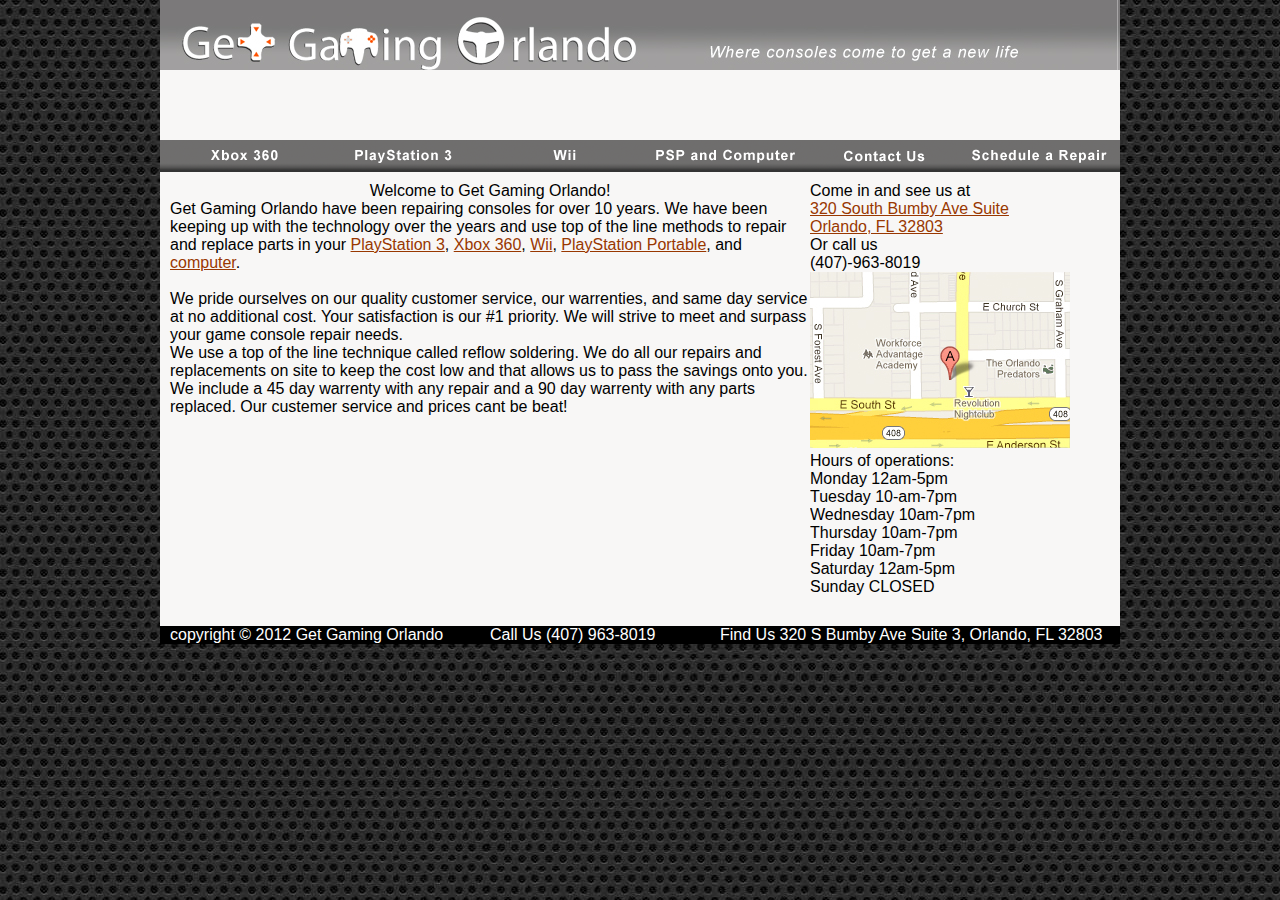
==== prototype/index.html @ e9bb43a4 "css and images" ====
<!DOCTYPE HTML>
<html lang="en">
<head>
	<meta charset="utf-8" />
	<link rel="stylesheet" type="text/css" href="../css/layout.css" />
	<title>Get Gaming! - Orlando Game Console Repair</title>
	<!--[if lt IE 9]>
<script src="//html5shiv.googlecode.com/svn/trunk/html5.js"></script>
<![endif]-->
</head>
<body>

	<header>
		<hgroup>
			<h1><a href="index.html">Get Gaming Orlando<a></h1><!-- logo -->
			
			<h2>Where consoles come to get a new life</h2><!-- tagline -->
		</hgroup>
		
		<nav>
			<ul>
				<li id="xbox"><a href="xbox.html">Xbox 360</a></li>
				<li id="ps3"><a href="ps3.html">PlayStation 3</a></li>
				<li id="wii"><a href="wii.html">Wii</a></li>
				<li id="comp"><a href="handheld_computer.html">PSP and Computer</a></li>
				<li id="contact"><a href="contact.html">Contact Us</a></li>
				<li id="schedule"><a href="schedule_repair.html">Schedule a repair</a></li>
			</ul>
		</nav>
	</header>
	
	<div id="home">
		<h2>Welcome to Get Gaming Orlando!</h2>	
		
		<p>Get Gaming Orlando have been repairing consoles for over 10 years.  We have been keeping up with the technology over the years and use top of the line methods to repair and replace parts in your <a href="ps3.html">PlayStation 3</a>, <a href="xbox.html">Xbox 360</a>, <a href="wii.html">Wii</a>, <a href="handheld_computer.html">PlayStation Portable</a>, and <a href="handheld_computer.html">computer</a>.</p>
		
		<img></img>
		
		<p>We pride ourselves on our quality customer service, our warrenties, and same day service at no additional cost.  Your satisfaction is our #1 priority.  We will strive to meet and surpass your game console repair needs.</p>
		
		<p>We use a top of the line technique called reflow soldering.  We do all our repairs and replacements on site to keep the cost low and that allows us to pass the savings onto you.  We include a 45 day warrenty with any repair and a 90 day warrenty with any parts replaced.  Our custemer service and prices cant be beat!</p>
	</div>
	
	<aside>
		<p>Come in and see us at<br>
		<a href="http://maps.google.com/maps?hl=en&gs_nf=1&tok=1ENLRDXZaGQb--b1Ggbe3Q&cp=49&gs_id=5s&xhr=t&bav=on.2,or.r_gc.r_pw.r_qf.,cf.osb&biw=686&bih=711&q=320+South+Bumby+Ave+Suite+3+++++Orlando,+FL+32803&um=1&ie=UTF-8&hq=&hnear=0x88e77ad838d0b3bd:0xaa1341baa73a2aa1,320+S+Bumby+Ave+%233,+Orlando,+FL+32803&gl=us&ei=t0NQT8_fIouhtwewsPjKDQ&sa=X&oi=geocode_result&ct=title&resnum=1&sqi=2&ved=0CB8Q8gEwAA" id="address">320 South Bumby Ave Suite<br>Orlando, FL 32803</a></p>
		
		<img id="home" />
		
		<p>Or call us</p>
		<p id="phone">(407)-963-8019</p>
		
		<img id="sidebar" src="../img/map.jpg" alt="map" />
		
		<p>Hours of operations:</p>
		<p id="hours">Monday 12am-5pm<br>
		Tuesday 		10-am-7pm<br>
		Wednesday 		10am-7pm<br>
		Thursday 		10am-7pm<br>
		Friday 			10am-7pm<br>
		Saturday 		12am-5pm<br>
		Sunday 			CLOSED</p>
    </aside>
    
	<footer>
    	<p>copyright &copy; 2012 Get Gaming Orlando</p>
    	<p>Call Us (407) 963-8019</p>
    	<p>Find Us 320 S Bumby Ave Suite 3, Orlando, FL 32803</p>
    </footer>
	
</body>
</html>
---- css/layout.css ----
/*reset*/
p, dd, dt, ol, ul, li, h1, h2, h3, h4, h5, h6, a {
	padding : 0;
	margin : 0;
	font-size : 100%;
	text-align : left;
	line-height : 1 em;
	font-weight : normal;
	font-family :  Arial, Helvetica, "Times New Roman", "Helvetica neue";
	list-style-type: none;
}

/* HTML5 display-role reset for older browsers */
article, aside, details, figcaption, figure, 
footer, header, hgroup, menu, nav, section {
	display: block;
}

table {
	border-collapse: collapse;
	border-spacing: 0;
}

html {
	background-image: url("../img/background.jpg");
}

body {
	width: 960px;
	margin: 0 auto;
	background-color: #f8f7f6;
}

/*header*/
hgroup {
	height: 70px;
	width: 960px;
	margin: 0;
	background: url("../img/header.jpg");
}

hgroup h1 a {
	width: 495px;
	height: 70px;
	float: left;
	text-indent: -99999px;
}

hgroup h2 {
	float: right;
	text-indent: -999999px;
} 

/*nav*/
nav ul {
	clear: both;
	width: 960px;
	margin: 0;
	padding: 0;
	text-indent: -99999px;
}

nav ul li {
	float: left;
	width: 160px;
	height: 32px;
	overflow: hidden;
}

nav ul li a {
	float: left;
	height: 32px;
	width: 160px;
}

#xbox {
	background-image: url("../img/grey_nav.png");
}

#ps3 {
	background: url("../img/grey_nav.png") -160px 0;
}
#wii {
	background: url("../img/grey_nav.png") -320px 0;
}
#comp {
	background: url("../img/grey_nav.png") -480px 0;
}
#contact {
	background: url("../img/grey_nav.png") -640px 0;
}

#schedule {
	background: url("../img/grey_nav.png") -800px 0;
}

#xbox a:hover {
	background-image: url("../img/orange_nav.jpg");
}

#ps3 a:hover {
	background: url("../img/orange_nav.jpg") -160px 0;
}

#wii a:hover {
	background: url("../img/orange_nav.jpg") -320px 0;
}

#comp a:hover {
	background: url("../img/orange_nav.jpg") -480px 0;
}

#contact a:hover {
	background: url("../img/orange_nav.jpg") -640px 0;
}

#schedule a:hover {
	background: url("../img/orange_nav.jpg") -800px 0;
}

header {
	width: 960px;
}

header {
	width: 640px;
}

h2 {
	text-align: center;
}

h3 {
	text-align: center;
	height: 20px;
	padding-top: 30px;
	clear: both;
}

h3.border {
	background: url("../img/border.png") no-repeat;
}

article {
	margin: 35px 55px;
	font-family: Arial;
	width: 680px;
	float: right;
	overflow: hidden;
}

img.xbox {
	margin: -10px 0 40px 35px;
	float: left;
	background-color: red;
	overflow: hidden;
}

#help {
	clear: both;
	float: right;
	margin: 30px 10px;
}

#form, #home {
	position: relative;
	float:left;
	width: 640px;
	overflow: hidden;
}

form {
	width: 640px;
	padding-left: 10px;
	overflow: hidden;
}

#active a {
	background-color: #A84A16;
}

div {
	padding-top: 10px;
	padding-left: 10px;
	margin-bottom: 20px;
	clear: both;
}

aside {
	padding-top: 10px;
	width: 310px;
	float: left;
	overflow: hidden;
	margin-bottom: 30px;
}

a {
	color: #993801;
}

footer {
	clear: both;
	background-color: black;
	color: white;
	overflow: hidden;
}

footer p:first-child {
	width: 320px;
	padding-left: 10px;
}

footer p {
	position: relative;
	float: left;
	width: 200px;
}

footer p:last-child {
	width: 400px;
	float: right;
}
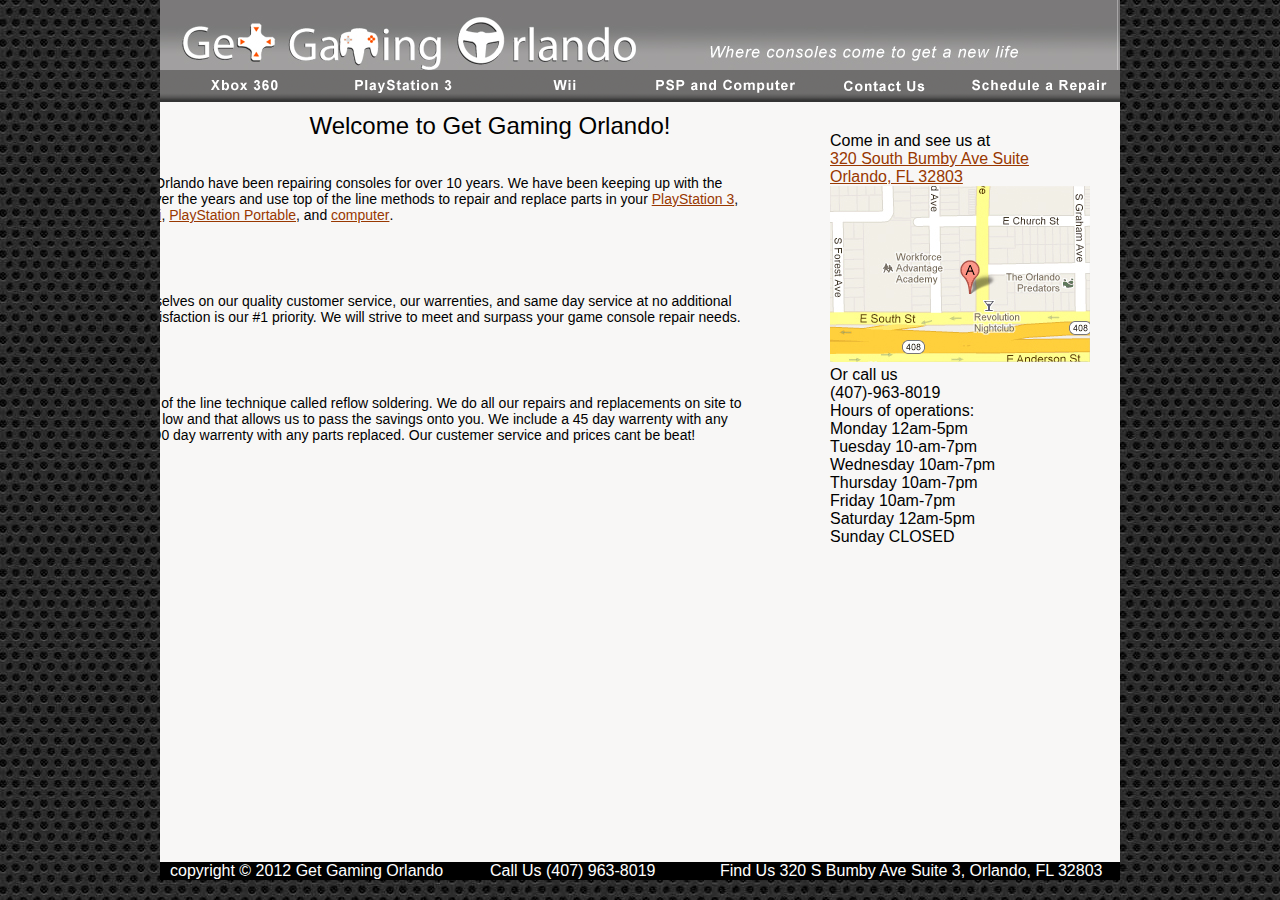
==== commit 1134343b: "errors fixed" ====
--- a/prototype/index.html
+++ b/prototype/index.html
@@ -12,7 +12,7 @@
 
 	<header>
 		<hgroup>
-			<h1><a href="index.html">Get Gaming Orlando<a></h1><!-- logo -->
+			<h1><a href="index.html">Get Gaming Orlando</a></h1><!-- logo -->
 			
 			<h2>Where consoles come to get a new life</h2><!-- tagline -->
 		</hgroup>
@@ -30,27 +30,28 @@
 	</header>
 	
 	<div id="home">
-		<h2>Welcome to Get Gaming Orlando!</h2>	
+		<h2 id="header_home">Welcome to Get Gaming Orlando!</h2>	
 		
-		<p>Get Gaming Orlando have been repairing consoles for over 10 years.  We have been keeping up with the technology over the years and use top of the line methods to repair and replace parts in your <a href="ps3.html">PlayStation 3</a>, <a href="xbox.html">Xbox 360</a>, <a href="wii.html">Wii</a>, <a href="handheld_computer.html">PlayStation Portable</a>, and <a href="handheld_computer.html">computer</a>.</p>
+		<article id="first_home">Get Gaming Orlando have been repairing consoles for over 10 years.  We have been keeping up with the technology over the years and use top of the line methods to repair and replace parts in your <a href="ps3.html">PlayStation 3</a>, <a href="xbox.html">Xbox 360</a>, <a href="wii.html">Wii</a>, <a href="handheld_computer.html">PlayStation Portable</a>, and <a href="handheld_computer.html">computer</a>.</article>
 		
-		<img></img>
+		<img />
 		
-		<p>We pride ourselves on our quality customer service, our warrenties, and same day service at no additional cost.  Your satisfaction is our #1 priority.  We will strive to meet and surpass your game console repair needs.</p>
+		<article id="second_home">We pride ourselves on our quality customer service, our warrenties, and same day service at no additional cost.  Your satisfaction is our #1 priority.  We will strive to meet and surpass your game console repair needs.</article>
 		
-		<p>We use a top of the line technique called reflow soldering.  We do all our repairs and replacements on site to keep the cost low and that allows us to pass the savings onto you.  We include a 45 day warrenty with any repair and a 90 day warrenty with any parts replaced.  Our custemer service and prices cant be beat!</p>
+		<article id="third_home">We use a top of the line technique called reflow soldering.  We do all our repairs and replacements on site to keep the cost low and that allows us to pass the savings onto you.  We include a 45 day warrenty with any repair and a 90 day warrenty with any parts replaced.  Our custemer service and prices cant be beat!</article>
 	</div>
 	
 	<aside>
-		<p>Come in and see us at<br>
+		<p>Come in and see us at</p>
+		<p>
 		<a href="http://maps.google.com/maps?hl=en&gs_nf=1&tok=1ENLRDXZaGQb--b1Ggbe3Q&cp=49&gs_id=5s&xhr=t&bav=on.2,or.r_gc.r_pw.r_qf.,cf.osb&biw=686&bih=711&q=320+South+Bumby+Ave+Suite+3+++++Orlando,+FL+32803&um=1&ie=UTF-8&hq=&hnear=0x88e77ad838d0b3bd:0xaa1341baa73a2aa1,320+S+Bumby+Ave+%233,+Orlando,+FL+32803&gl=us&ei=t0NQT8_fIouhtwewsPjKDQ&sa=X&oi=geocode_result&ct=title&resnum=1&sqi=2&ved=0CB8Q8gEwAA" id="address">320 South Bumby Ave Suite<br>Orlando, FL 32803</a></p>
 		
-		<img id="home" />
+		<img id="sidebar" src="../img/map.jpg" alt="map" />
 		
 		<p>Or call us</p>
 		<p id="phone">(407)-963-8019</p>
 		
-		<img id="sidebar" src="../img/map.jpg" alt="map" />
+		
 		
 		<p>Hours of operations:</p>
 		<p id="hours">Monday 12am-5pm<br>
--- a/css/layout.css
+++ b/css/layout.css
@@ -118,16 +118,17 @@
 	background: url("../img/orange_nav.jpg") -800px 0;
 }
 
-header {
-	width: 960px;
-}
-
-header {
-	width: 640px;
+/*body*/
+div {
+	padding-top: 10px;
+	padding-left: 10px;
+	margin-bottom: 20px;
+	clear: both;
 }
 
 h2 {
 	text-align: center;
+	font-size: 24px;
 }
 
 h3 {
@@ -135,6 +136,7 @@
 	height: 20px;
 	padding-top: 30px;
 	clear: both;
+	font-size: 18px;
 }
 
 h3.border {
@@ -147,6 +149,7 @@
 	width: 680px;
 	float: right;
 	overflow: hidden;
+	font-size: 14px;
 }
 
 img.xbox {
@@ -156,12 +159,17 @@
 	overflow: hidden;
 }
 
-#help {
+#help, #help2 {
 	clear: both;
 	float: right;
 	margin: 30px 10px;
 }
 
+a {
+	color: #993801;
+}
+
+/*form elements*/
 #form, #home {
 	position: relative;
 	float:left;
@@ -175,29 +183,41 @@
 	overflow: hidden;
 }
 
+form input, form select {
+	margin-bottom: 20px;
+}
+
 #active a {
 	background-color: #A84A16;
 }
 
-div {
+#checkbox {
+	margin-bottom: 0;
+}
+
+#charge {
 	padding-top: 10px;
-	padding-left: 10px;
-	margin-bottom: 20px;
-	clear: both;
-}
-
+}
+
+#button {
+	background-color: orange;
+	color: white;
+}
+
+/*sidebar*/
 aside {
+	margin-top: 20px;
 	padding-top: 10px;
-	width: 310px;
+	padding-left: 20px;
+	width: 290px;
+	height: 700px;
 	float: left;
 	overflow: hidden;
 	margin-bottom: 30px;
-}
-
-a {
-	color: #993801;
-}
-
+	background: url("../img/side_bar.png") no-repeat;
+}
+
+/*footer*/
 footer {
 	clear: both;
 	background-color: black;
@@ -219,5 +239,4 @@
 footer p:last-child {
 	width: 400px;
 	float: right;
-}
-	+}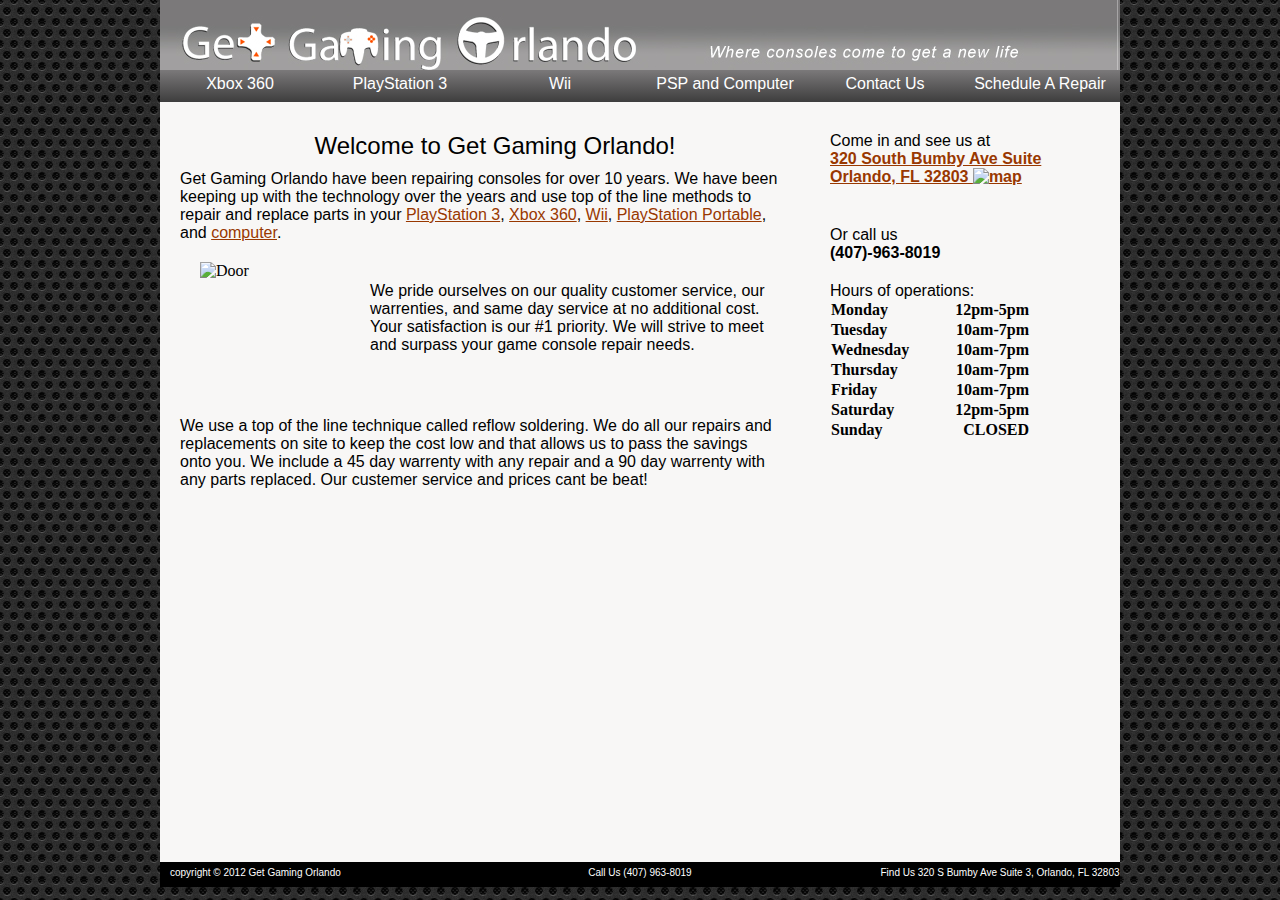
==== commit db5cbe9c: "images and header fixed" ====
--- a/prototype/index.html
+++ b/prototype/index.html
@@ -19,12 +19,12 @@
 		
 		<nav>
 			<ul>
-				<li id="xbox"><a href="xbox.html">Xbox 360</a></li>
-				<li id="ps3"><a href="ps3.html">PlayStation 3</a></li>
-				<li id="wii"><a href="wii.html">Wii</a></li>
-				<li id="comp"><a href="handheld_computer.html">PSP and Computer</a></li>
-				<li id="contact"><a href="contact.html">Contact Us</a></li>
-				<li id="schedule"><a href="schedule_repair.html">Schedule a repair</a></li>
+				<li class="nav"><a href="xbox.html">Xbox 360</a></li>
+				<li class="nav"><a href="ps3.html">PlayStation 3</a></li>
+				<li class="nav"><a href="wii.html">Wii</a></li>
+				<li class="nav_comp"><a href="handheld_computer.html">PSP and Computer</a></li>
+				<li class="nav_contact"><a href="contact.html">Contact Us</a></li>
+				<li class="nav"><a href="schedule_repair.html">Schedule A Repair</a></li>
 			</ul>
 		</nav>
 	</header>
@@ -32,35 +32,63 @@
 	<div id="home">
 		<h2 id="header_home">Welcome to Get Gaming Orlando!</h2>	
 		
-		<article id="first_home">Get Gaming Orlando have been repairing consoles for over 10 years.  We have been keeping up with the technology over the years and use top of the line methods to repair and replace parts in your <a href="ps3.html">PlayStation 3</a>, <a href="xbox.html">Xbox 360</a>, <a href="wii.html">Wii</a>, <a href="handheld_computer.html">PlayStation Portable</a>, and <a href="handheld_computer.html">computer</a>.</article>
-		
-		<img />
-		
-		<article id="second_home">We pride ourselves on our quality customer service, our warrenties, and same day service at no additional cost.  Your satisfaction is our #1 priority.  We will strive to meet and surpass your game console repair needs.</article>
-		
-		<article id="third_home">We use a top of the line technique called reflow soldering.  We do all our repairs and replacements on site to keep the cost low and that allows us to pass the savings onto you.  We include a 45 day warrenty with any repair and a 90 day warrenty with any parts replaced.  Our custemer service and prices cant be beat!</article>
+		<article id="home_article">
+			<p>Get Gaming Orlando have been repairing consoles for over 10 years.  We have been keeping up with the technology over the years and use top of the line methods to repair and replace parts in your <a href="ps3.html">PlayStation 3</a>, <a href="xbox.html">Xbox 360</a>, <a href="wii.html">Wii</a>, <a href="handheld_computer.html">PlayStation Portable</a>, and <a href="handheld_computer.html">computer</a>.</p>
+			
+			<img id="door_image" src="../img/door.jpg"  alt="Door" class="ps" width="150" height="125" />
+			
+			<p>We pride ourselves on our quality customer service, our warrenties, and same day service at no additional cost.  Your satisfaction is our #1 priority.  We will strive to meet and surpass your game console repair needs.</p>
+			
+			<p>We use a top of the line technique called reflow soldering.  We do all our repairs and replacements on site to keep the cost low and that allows us to pass the savings onto you.  We include a 45 day warrenty with any repair and a 90 day warrenty with any parts replaced.  Our custemer service and prices cant be beat!</p>
+		</article>
 	</div>
 	
 	<aside>
 		<p>Come in and see us at</p>
-		<p>
-		<a href="http://maps.google.com/maps?hl=en&gs_nf=1&tok=1ENLRDXZaGQb--b1Ggbe3Q&cp=49&gs_id=5s&xhr=t&bav=on.2,or.r_gc.r_pw.r_qf.,cf.osb&biw=686&bih=711&q=320+South+Bumby+Ave+Suite+3+++++Orlando,+FL+32803&um=1&ie=UTF-8&hq=&hnear=0x88e77ad838d0b3bd:0xaa1341baa73a2aa1,320+S+Bumby+Ave+%233,+Orlando,+FL+32803&gl=us&ei=t0NQT8_fIouhtwewsPjKDQ&sa=X&oi=geocode_result&ct=title&resnum=1&sqi=2&ved=0CB8Q8gEwAA" id="address">320 South Bumby Ave Suite<br>Orlando, FL 32803</a></p>
-		
-		<img id="sidebar" src="../img/map.jpg" alt="map" />
+		<p id="map"><a href="http://maps.google.com/maps?hl=en&gs_nf=1&tok=1ENLRDXZaGQb--b1Ggbe3Q&cp=49&gs_id=5s&xhr=t&bav=on.2,or.r_gc.r_pw.r_qf.,cf.osb&biw=686&bih=711&q=320+South+Bumby+Ave+Suite+3+++++Orlando,+FL+32803&um=1&ie=UTF-8&hq=&hnear=0x88e77ad838d0b3bd:0xaa1341baa73a2aa1,320+S+Bumby+Ave+%233,+Orlando,+FL+32803&gl=us&ei=t0NQT8_fIouhtwewsPjKDQ&sa=X&oi=geocode_result&ct=title&resnum=1&sqi=2&ved=0CB8Q8gEwAA" id="address">320 South Bumby Ave Suite<br>Orlando, FL 32803 <img id="sidebar" src="../img/map.png" alt="map" /></a></p>
 		
 		<p>Or call us</p>
 		<p id="phone">(407)-963-8019</p>
 		
+		<p>Hours of operations:</p>
 		
-		
-		<p>Hours of operations:</p>
-		<p id="hours">Monday 12am-5pm<br>
-		Tuesday 		10-am-7pm<br>
-		Wednesday 		10am-7pm<br>
-		Thursday 		10am-7pm<br>
-		Friday 			10am-7pm<br>
-		Saturday 		12am-5pm<br>
-		Sunday 			CLOSED</p>
+		<table id="hours">
+			  <tr>
+				<td>Monday</td>
+				<td>&nbsp;</td>
+				<td class="time">12pm-5pm</td>
+			  </tr>
+			  <tr>
+				<td>Tuesday</td>
+				<td>&nbsp;</td>
+				<td class="time">10am-7pm</td>
+			  </tr>
+			  <tr>
+				<td>Wednesday</td>
+				<td>&nbsp;</td>
+				<td class="time">10am-7pm</td>
+			  </tr>
+			  <tr>
+				<td>Thursday</td>
+				<td>&nbsp;</td>
+				<td class="time">10am-7pm</td>
+			  </tr>
+			  <tr>
+				<td>Friday</td>
+				<td>&nbsp;</td>
+				<td class="time">10am-7pm</td>
+			  </tr>
+			  <tr>
+				<td>Saturday</td>
+				<td>&nbsp;</td>
+				<td class="time">12pm-5pm</td>
+			  </tr>
+			  <tr>
+				<td>Sunday</td>
+				<td>&nbsp;</td>
+				<td class="time">CLOSED</td>
+			  </tr>
+		</table>
     </aside>
     
 	<footer>
--- a/css/layout.css
+++ b/css/layout.css
@@ -22,7 +22,7 @@
 }
 
 html {
-	background-image: url("../img/background.jpg");
+	background-image: url("../img/bg.png");
 }
 
 body {
@@ -57,7 +57,6 @@
 	width: 960px;
 	margin: 0;
 	padding: 0;
-	text-indent: -99999px;
 }
 
 nav ul li {
@@ -71,51 +70,47 @@
 	float: left;
 	height: 32px;
 	width: 160px;
-}
-
-#xbox {
-	background-image: url("../img/grey_nav.png");
-}
-
-#ps3 {
-	background: url("../img/grey_nav.png") -160px 0;
-}
-#wii {
-	background: url("../img/grey_nav.png") -320px 0;
-}
-#comp {
-	background: url("../img/grey_nav.png") -480px 0;
-}
-#contact {
-	background: url("../img/grey_nav.png") -640px 0;
-}
-
-#schedule {
-	background: url("../img/grey_nav.png") -800px 0;
-}
-
-#xbox a:hover {
-	background-image: url("../img/orange_nav.jpg");
-}
-
-#ps3 a:hover {
-	background: url("../img/orange_nav.jpg") -160px 0;
-}
-
-#wii a:hover {
-	background: url("../img/orange_nav.jpg") -320px 0;
-}
-
-#comp a:hover {
-	background: url("../img/orange_nav.jpg") -480px 0;
-}
-
-#contact a:hover {
-	background: url("../img/orange_nav.jpg") -640px 0;
-}
-
-#schedule a:hover {
-	background: url("../img/orange_nav.jpg") -800px 0;
+	color: white;
+	text-align: center;
+	text-decoration: none;
+	padding-top: 5px;
+}
+
+.nav_comp, .nav_comp a, .nav_comp .active a {
+	width: 170px;
+}
+
+.nav_contact, .nav_contact a, .nav_comp .active a{
+	width: 150px;
+}
+
+
+.nav a, .nav_comp a, .nav_contact a {
+	/* graident per browser */
+	/* Safari 4-5, Chrome 1-9 */ 
+	background: -webkit-gradient(linear, 0% 0%, 0% 100%, from(#7B797A), to(#343434)); 
+	
+	/* Safari 5.1, Chrome 10+ */ background: -webkit-linear-gradient(top, #7B797A, #343434);
+	
+	/* Firefox 3.6+ */ background: -moz-linear-gradient(top, #7B797A, #343434);
+	
+	/* IE 10 */ background: -ms-linear-gradient(top, #7B797A, #343434);
+	
+	/* Opera 11.10+ */ background: -o-linear-gradient(top, #7B797A, #343434);
+}
+
+#active_xbox a, #active_comp a, #active_contact a, #active_ps3 a, #active_wii a, #active_schedule a, .nav a:hover, .nav_comp a:hover, .nav_contact a:hover {
+	/* graident per browser */
+	/* Safari 4-5, Chrome 1-9 */ 
+	background: -webkit-gradient(linear, 0% 0%, 0% 100%, from(#F95902), to(#CE6111)); 
+	
+	/* Safari 5.1, Chrome 10+ */ background: -webkit-linear-gradient(top, #F95902, #CE6111);
+	
+	/* Firefox 3.6+ */ background: -moz-linear-gradient(top, #F95902, #CE6111);
+	
+	/* IE 10 */ background: -ms-linear-gradient(top, #F95902, #CE6111);
+	
+	/* Opera 11.10+ */ background: -o-linear-gradient(top, #F95902, #CE6111);
 }
 
 /*body*/
@@ -139,11 +134,24 @@
 	font-size: 18px;
 }
 
+#xheader,#pheader, #wheader, #pheader, #cheader {
+	background: url("../img/header_comp.png") no-repeat -10px -10px;
+	text-indent: 300px;
+	padding-top: 15px;
+	height: 90px;
+	width: 960px;
+}
+
 h3.border {
 	background: url("../img/border.png") no-repeat;
 }
 
-article {
+#door_image {
+	float: left;
+	padding: 20px;
+}
+
+article.content {
 	margin: 35px 55px;
 	font-family: Arial;
 	width: 680px;
@@ -169,18 +177,63 @@
 	color: #993801;
 }
 
+#home {
+	padding-left: 20px;
+}
+
+#home_article {
+	padding-right: 30px;
+}
+
+article p {
+	padding-top: 10px;
+}
+
+article #door_image + p + p {
+	clear: both;
+}
+
+article #door_image + p {
+	padding-top: 40px;
+}
+
+
 /*form elements*/
 #form, #home {
-	position: relative;
 	float:left;
-	width: 640px;
-	overflow: hidden;
+	width: 630px;
+	clear: both;
+	margin-top: 20px;
 }
 
 form {
-	width: 640px;
+	width: 630px;
 	padding-left: 10px;
 	overflow: hidden;
+}
+span, .input {
+	color: red;
+}
+
+.input {
+	font-size: 12px;
+}
+
+h2#contact_title {
+	width: 125px;
+	text-align: left;
+	float: left;
+}
+
+h2#schedule_title {
+	text-align: left;
+	width: 180px;
+	float: left;
+}
+
+.input + p {
+	margin-bottom: 10px;
+	clear: both;
 }
 
 form input, form select {
@@ -196,12 +249,32 @@
 }
 
 #charge {
-	padding-top: 10px;
+	padding-top: 20px;
 }
 
 #button {
+	margin-top:20px;
+	width: 100px;
+	height: 25px;
 	background-color: orange;
 	color: white;
+	font-size: 16px;
+	
+	/* graident per browser */
+	/* Safari 4-5, Chrome 1-9 */ 
+	background: -webkit-gradient(linear, 0% 0%, 0% 100%, from(#1a82f7), to(#2F2727)); 
+	
+	/* Safari 5.1, Chrome 10+ */ background: -webkit-linear-gradient(top, #F95902, #CE6111);
+	
+	/* Firefox 3.6+ */ background: -moz-linear-gradient(top, #F95902, #CE6111);
+	
+	/* IE 10 */ background: -ms-linear-gradient(top, #F95902, #CE6111);
+	
+	/* Opera 11.10+ */ background: -o-linear-gradient(top, #F95902, #CE6111);
+	
+	/*rounded corners*/
+	-moz-border-radius: 15px 12px;
+	border-radius: 15px 12px;
 }
 
 /*sidebar*/
@@ -217,26 +290,49 @@
 	background: url("../img/side_bar.png") no-repeat;
 }
 
+#phone, #map, #hours, #sidebar, #address {
+	padding-bottom: 20px;
+	font-weight: bold;
+}
+
+sidebar {
+	float: left;
+}
+
+table {
+	border: none;
+	width: 200px;
+}
+
+.time {
+	text-align: right;
+}
+
 /*footer*/
 footer {
 	clear: both;
 	background-color: black;
 	color: white;
 	overflow: hidden;
+	height: 20px;
+	padding-top: 5px;
+	font-size: 10px;
 }
 
 footer p:first-child {
 	width: 320px;
 	padding-left: 10px;
+	text-align: left;
 }
 
 footer p {
 	position: relative;
 	float: left;
-	width: 200px;
+	width: 300px;
+	text-align: center;
 }
 
 footer p:last-child {
-	width: 400px;
+	width: 240px;
 	float: right;
 }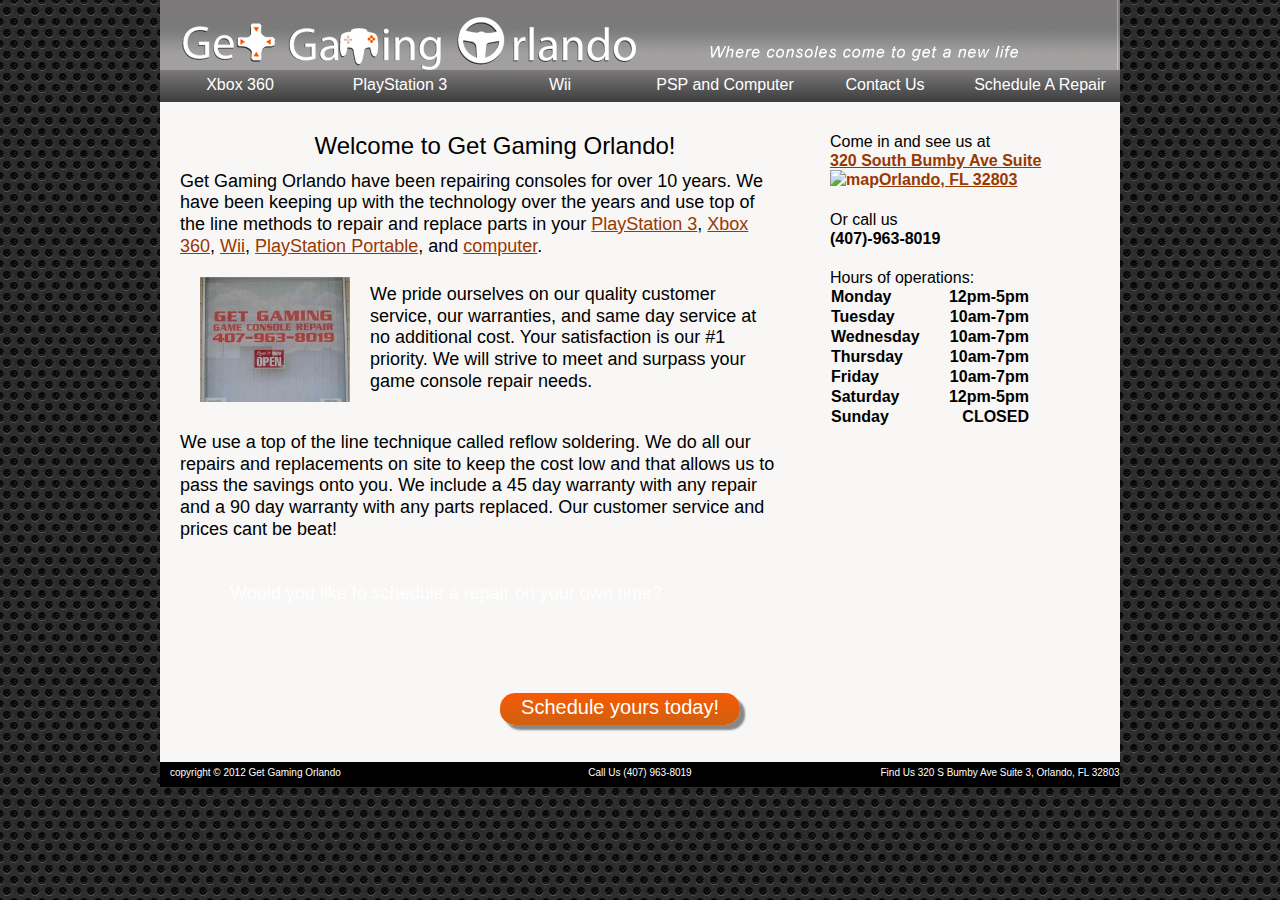
==== commit b80b5237: "images fixed" ====
--- a/prototype/index.html
+++ b/prototype/index.html
@@ -4,6 +4,12 @@
 	<meta charset="utf-8" />
 	<link rel="stylesheet" type="text/css" href="../css/layout.css" />
 	<title>Get Gaming! - Orlando Game Console Repair</title>
+	<!--[if lt IE 7]>
+<script src="http://ie7-js.googlecode.com/svn/version/2.1(beta4)/IE7.js"></script>
+<![endif]-->
+	<!--[if lt IE 8]>
+<script src="http://ie7-js.googlecode.com/svn/version/2.1(beta4)/IE8.js"></script>
+<![endif]-->
 	<!--[if lt IE 9]>
 <script src="//html5shiv.googlecode.com/svn/trunk/html5.js"></script>
 <![endif]-->
@@ -37,10 +43,15 @@
 			
 			<img id="door_image" src="../img/door.jpg"  alt="Door" class="ps" width="150" height="125" />
 			
-			<p>We pride ourselves on our quality customer service, our warrenties, and same day service at no additional cost.  Your satisfaction is our #1 priority.  We will strive to meet and surpass your game console repair needs.</p>
+			<p>We pride ourselves on our quality customer service, our warranties, and same day service at no additional cost.  Your satisfaction is our #1 priority.  We will strive to meet and surpass your game console repair needs.</p>
 			
-			<p>We use a top of the line technique called reflow soldering.  We do all our repairs and replacements on site to keep the cost low and that allows us to pass the savings onto you.  We include a 45 day warrenty with any repair and a 90 day warrenty with any parts replaced.  Our custemer service and prices cant be beat!</p>
+			<p>We use a top of the line technique called reflow soldering.  We do all our repairs and replacements on site to keep the cost low and that allows us to pass the savings onto you.  We include a 45 day warranty with any repair and a 90 day warranty with any parts replaced.  Our customer service and prices cant be beat!</p>
 		</article>
+		
+		<section id="cta">
+			<p id="cta_title">Would you like to schedule a repair on your own time?</p>
+			<p><a href="schedule_repair.html">Schedule yours today!</a></p>
+		</section><!-- CTA -->
 	</div>
 	
 	<aside>
--- a/css/layout.css
+++ b/css/layout.css
@@ -1,338 +1,441 @@
-/*reset*/
 p, dd, dt, ol, ul, li, h1, h2, h3, h4, h5, h6, a {
-	padding : 0;
-	margin : 0;
-	font-size : 100%;
-	text-align : left;
-	line-height : 1 em;
-	font-weight : normal;
-	font-family :  Arial, Helvetica, "Times New Roman", "Helvetica neue";
-	list-style-type: none;
-}
-
-/* HTML5 display-role reset for older browsers */
-article, aside, details, figcaption, figure, 
-footer, header, hgroup, menu, nav, section {
-	display: block;
+	font-family:Arial, Helvetica, "Times New Roman", "Helvetica neue";
+	font-size:100%;
+	font-weight:400;
+	line-height:1.2em;
+	list-style-type:none;
+	margin:0;
+	padding:0;
+	text-align:left;
+	border:none;
+}
+
+article, aside, details, figcaption, figure, footer, header, hgroup, menu, nav, section {
+	display:block;
 }
 
 table {
-	border-collapse: collapse;
-	border-spacing: 0;
+	border-collapse:collapse;
+	border-spacing:0;
 }
 
 html {
-	background-image: url("../img/bg.png");
+	background-image:url("../img/bg.png");
 }
 
 body {
-	width: 960px;
-	margin: 0 auto;
-	background-color: #f8f7f6;
-}
-
-/*header*/
+	background-color:#f8f7f6;
+	margin:0 auto;
+	width:960px;
+}
+
+/* header */
 hgroup {
-	height: 70px;
-	width: 960px;
-	margin: 0;
-	background: url("../img/header.jpg");
+	background:url("../img/header.jpg");
+	height:70px;
+	margin:0;
+	width:960px;
 }
 
 hgroup h1 a {
-	width: 495px;
-	height: 70px;
-	float: left;
-	text-indent: -99999px;
+	float:left;
+	height:70px;
+	text-indent:-99999px;
+	width:495px;
 }
 
 hgroup h2 {
-	float: right;
-	text-indent: -999999px;
-} 
-
-/*nav*/
+	float:right;
+	text-indent:-999999px;
+}
+
 nav ul {
-	clear: both;
-	width: 960px;
-	margin: 0;
-	padding: 0;
+	clear:both;
+	margin:0;
+	padding:0;
+	width:960px;
 }
 
 nav ul li {
-	float: left;
-	width: 160px;
-	height: 32px;
-	overflow: hidden;
+	float:left;
+	height:32px;
+	overflow:hidden;
+	width:160px;
 }
 
 nav ul li a {
-	float: left;
-	height: 32px;
-	width: 160px;
-	color: white;
-	text-align: center;
-	text-decoration: none;
-	padding-top: 5px;
+	color:#FFF;
+	float:left;
+	height:32px;
+	padding-top:5px;
+	text-align:center;
+	text-decoration:none;
+	width:160px;
 }
 
 .nav_comp, .nav_comp a, .nav_comp .active a {
-	width: 170px;
-}
-
-.nav_contact, .nav_contact a, .nav_comp .active a{
-	width: 150px;
-}
-
+	width:170px;
+}
+
+.nav_contact, .nav_contact a, .nav_comp .active a {
+	width:150px;
+}
 
 .nav a, .nav_comp a, .nav_contact a {
 	/* graident per browser */
 	/* Safari 4-5, Chrome 1-9 */ 
-	background: -webkit-gradient(linear, 0% 0%, 0% 100%, from(#7B797A), to(#343434)); 
-	
-	/* Safari 5.1, Chrome 10+ */ background: -webkit-linear-gradient(top, #7B797A, #343434);
-	
-	/* Firefox 3.6+ */ background: -moz-linear-gradient(top, #7B797A, #343434);
-	
-	/* IE 10 */ background: -ms-linear-gradient(top, #7B797A, #343434);
-	
-	/* Opera 11.10+ */ background: -o-linear-gradient(top, #7B797A, #343434);
+	background:-webkit-gradient(linear, 0% 0%, 0% 100%, from(#7B797A), to(#343434)); 
+	
+	/* Safari 5.1, Chrome 10+ */ 
+	background:-webkit-linear-gradient(top, #7B797A, #343434);
+	
+	/* Firefox 3.6+ */ 
+	background:-moz-linear-gradient(top, #7B797A, #343434);
+	
+	/* IE 10 */ 
+	background:-ms-linear-gradient(top, #7B797A, #343434);
+	
+	/* Opera 11.10+ */ 
+	background:-o-linear-gradient(top, #7B797A, #343434);
+	
+	/* IE 6-9 */
+	filter: progid:DXImageTransform.Microsoft.gradient(GradientType=0, startColorstr=#7B797A, endColorstr=#343434);
+	-ms-filter: "progid:DXImageTransform.Microsoft.gradient (GradientType=0, startColorstr=#7B797A, endColorstr=#343434)";
 }
 
 #active_xbox a, #active_comp a, #active_contact a, #active_ps3 a, #active_wii a, #active_schedule a, .nav a:hover, .nav_comp a:hover, .nav_contact a:hover {
 	/* graident per browser */
 	/* Safari 4-5, Chrome 1-9 */ 
-	background: -webkit-gradient(linear, 0% 0%, 0% 100%, from(#F95902), to(#CE6111)); 
-	
-	/* Safari 5.1, Chrome 10+ */ background: -webkit-linear-gradient(top, #F95902, #CE6111);
-	
-	/* Firefox 3.6+ */ background: -moz-linear-gradient(top, #F95902, #CE6111);
-	
-	/* IE 10 */ background: -ms-linear-gradient(top, #F95902, #CE6111);
-	
-	/* Opera 11.10+ */ background: -o-linear-gradient(top, #F95902, #CE6111);
-}
-
-/*body*/
+	background:-webkit-gradient(linear, 0% 0%, 0% 100%, from(#F95902), to(#CE6111)); 
+	
+	/* Safari 5.1, Chrome 10+ */ 
+	background:-webkit-linear-gradient(top, #F95902, #CE6111);
+	
+	/* Firefox 3.6+ */ 
+	background:-moz-linear-gradient(top, #F95902, #CE6111);
+	
+	/* IE 10 */ 
+	background:-ms-linear-gradient(top, #F95902, #CE6111);
+	
+	/* Opera 11.10+ */ 
+	background:-o-linear-gradient(top, #F95902, #CE6111);
+	
+	/* IE 6-9 */
+	filter: progid:DXImageTransform.Microsoft.gradient(GradientType=0, startColorstr=#F95902, endColorstr=#CE6111);
+	-ms-filter:"progid:DXImageTransform.Microsoft.gradient (GradientType=0, startColorstr=#F95902, endColorstr=#CE6111)";
+}
+
+/* form and content */
 div {
-	padding-top: 10px;
-	padding-left: 10px;
-	margin-bottom: 20px;
-	clear: both;
+	clear:both;
+	margin-bottom:20px;
+	padding-left:10px;
+	padding-top:10px;
 }
 
 h2 {
-	text-align: center;
-	font-size: 24px;
+	font-size:1.5em;
+	text-align:center;
 }
 
 h3 {
-	text-align: center;
-	height: 20px;
-	padding-top: 30px;
-	clear: both;
-	font-size: 18px;
-}
-
-#xheader,#pheader, #wheader, #pheader, #cheader {
-	background: url("../img/header_comp.png") no-repeat -10px -10px;
-	text-indent: 300px;
-	padding-top: 15px;
-	height: 90px;
-	width: 960px;
+	clear:both;
+	font-size:1.125em;
+	height:20px;
+	padding-top:30px;
+	text-align:center;
+}
+
+#xheader, #pheader, #wheader, #pheader, #cheader {
+	margin-left:-10px;
+	clear:both;
+	background:url("../img/header_comp.png") no-repeat 0 -10px;
+	height:90px;
+	padding-top:15px;
+	text-indent:300px;
+	width:960px;
 }
 
 h3.border {
-	background: url("../img/border.png") no-repeat;
+	background:url("../img/border.png") no-repeat;
 }
 
 #door_image {
-	float: left;
-	padding: 20px;
+	float:left;
+	padding:20px;
 }
 
 article.content {
-	margin: 35px 55px;
-	font-family: Arial;
-	width: 680px;
-	float: right;
-	overflow: hidden;
-	font-size: 14px;
-}
-
-img.xbox {
-	margin: -10px 0 40px 35px;
-	float: left;
-	background-color: red;
-	overflow: hidden;
+	float:right;
+	font-family:Arial;
+	font-size:.875em;
+	margin:35px 55px;
+	overflow:hidden;
+	width:680px;
+}
+
+h3 + img.xbox, h3 + img.ps, h3 + img.psp, h3 + img.comp, h3 + img.wii {
+	float:left;
+	margin:-10px 0 40px 35px;
+	overflow:hidden;
+	box-shadow:5px 5px 2px #888;
 }
 
 #help, #help2 {
-	clear: both;
-	float: right;
-	margin: 30px 10px;
+	clear:both;
+	float:right;
+	margin:30px 10px;
 }
 
 a {
-	color: #993801;
+	color:#993801;
 }
 
 #home {
-	padding-left: 20px;
+	padding-left:20px;
 }
 
 #home_article {
-	padding-right: 30px;
+	padding-right:30px;
+}
+
+#home_article p {
+	font-size:1.125em;
 }
 
 article p {
-	padding-top: 10px;
+	padding-top:10px;
 }
 
 article #door_image + p + p {
-	clear: both;
+	clear:both;
 }
 
 article #door_image + p {
-	padding-top: 40px;
-}
-
-
-/*form elements*/
-#form, #home {
-	float:left;
-	width: 630px;
-	clear: both;
-	margin-top: 20px;
+	padding-top:27px;
+}
+
+#cta {
+	margin-top:40px;
+	width:580px;
+	height:162px;
+	background-image:url("../img/cta.png");
+}
+
+#cta_title {
+	color:white;
+	width:580px;
+	height:30px;
+	padding-top:3px;
+	font-size:1.125em;
+	text-indent:50px;
+}
+
+#cta a {
+	color:white;
+	font-size:1.25em;
+	text-decoration:none;
+	position:relative;
+	float:right;
+	top:80px;
+	right:20px;
+	width:240px;
+	height:30px;
+	text-align:center;
+	padding-top:2px;
+	
+	/* graident per browser */
+	/* Safari 4-5, Chrome 1-9 */ 
+	background:-webkit-gradient(linear, 0% 0%, 0% 100%, from(#F95902), to(#CE6111)); 
+	
+	/* Safari 5.1, Chrome 10+ */ 
+	background:-webkit-linear-gradient(top, #F95902, #CE6111);
+	
+	/* Firefox 3.6+ */ 
+	background:-moz-linear-gradient(top, #F95902, #CE6111);
+	
+	/* IE 10 */ 
+	background:-ms-linear-gradient(top, #F95902, #CE6111);
+	
+	/* Opera 11.10+ */ 
+	background:-o-linear-gradient(top, #F95902, #CE6111);
+	
+	/* IE 6-9 */
+	filter: progid:DXImageTransform.Microsoft.gradient(GradientType=0, startColorstr=#F95902, endColorstr=#CE6111);
+	-ms-filter:"progid:DXImageTransform.Microsoft.gradient (GradientType=0, startColorstr=#F95902, endColorstr=#CE6111)";
+	
+	/*rounded corners*/
+	-moz-border-radius:15px;
+	border-radius:15px;
+	
+	box-shadow:5px 5px 2px #888;
+}
+
+
+#form,#home {
+	clear:both;
+	float:left;
+	margin-top:20px;
+	width:630px;
 }
 
 form {
-	width: 630px;
-	padding-left: 10px;
-	overflow: hidden;
-}
+	overflow:hidden;
+	padding-left:10px;
+	width:630px;
+}
+
 span, .input {
-	color: red;
+	color:red;
 }
 
 .input {
-	font-size: 12px;
+	font-size:.75em;
 }
 
 h2#contact_title {
-	width: 125px;
-	text-align: left;
-	float: left;
+	float:left;
+	text-align:left;
+	width:125px;
 }
 
 h2#schedule_title {
-	text-align: left;
-	width: 180px;
-	float: left;
+	float:left;
+	text-align:left;
+	width:180px;
 }
 
 .input + p {
-	margin-bottom: 10px;
-	clear: both;
-}
-
-form input, form select {
-	margin-bottom: 20px;
+	clear:both;
+	margin-bottom:10px;
+}
+
+form input,form select {
+	margin-bottom:20px;
 }
 
 #active a {
-	background-color: #A84A16;
+	background-color:#A84A16;
 }
 
 #checkbox {
-	margin-bottom: 0;
+	margin-bottom:0;
 }
 
 #charge {
-	padding-top: 20px;
+	padding-top:20px;
 }
 
 #button {
 	margin-top:20px;
-	width: 100px;
-	height: 25px;
-	background-color: orange;
-	color: white;
-	font-size: 16px;
+	width:100px;
+	height:25px;
+	background-color:orange;
+	color:white;
+	font-size:1em;
 	
 	/* graident per browser */
 	/* Safari 4-5, Chrome 1-9 */ 
-	background: -webkit-gradient(linear, 0% 0%, 0% 100%, from(#1a82f7), to(#2F2727)); 
-	
-	/* Safari 5.1, Chrome 10+ */ background: -webkit-linear-gradient(top, #F95902, #CE6111);
-	
-	/* Firefox 3.6+ */ background: -moz-linear-gradient(top, #F95902, #CE6111);
-	
-	/* IE 10 */ background: -ms-linear-gradient(top, #F95902, #CE6111);
-	
-	/* Opera 11.10+ */ background: -o-linear-gradient(top, #F95902, #CE6111);
+	background:-webkit-gradient(linear, 0% 0%, 0% 100%, from(#1a82f7), to(#2F2727)); 
+	
+	/* Safari 5.1, Chrome 10+ */ 
+	background:-webkit-linear-gradient(top, #F95902, #CE6111);
+	
+	/* Firefox 3.6+ */ 
+	background:-moz-linear-gradient(top, #F95902, #CE6111);
+	
+	/* IE 10 */ 
+	background:-ms-linear-gradient(top, #F95902, #CE6111);
+	
+	/* Opera 11.10+ */ 
+	background:-o-linear-gradient(top, #F95902, #CE6111);
+	
+	/* IE 6-9 */
+	filter: progid:DXImageTransform.Microsoft.gradient(GradientType=0, startColorstr=#F95902, endColorstr=#CE6111);
+	-ms-filter:"progid:DXImageTransform.Microsoft.gradient (GradientType=0, startColorstr=#F95902, endColorstr=#CE6111)";
+	
+	/* Firefox 3.6+ */ 
+	background:-moz-linear-gradient(top, #F95902, #CE6111);
+	
+	/* IE 10 */ 
+	background:-ms-linear-gradient(top, #F95902, #CE6111);
+	
+	/* Opera 11.10+ */ 
+	background:-o-linear-gradient(top, #F95902, #CE6111);
 	
 	/*rounded corners*/
-	-moz-border-radius: 15px 12px;
-	border-radius: 15px 12px;
-}
-
-/*sidebar*/
+	-moz-border-radius:15px 12px;
+	border-radius:15px 12px;
+	
+	box-shadow:5px 5px 2px #888;
+}
+
+/* sidebar */
 aside {
-	margin-top: 20px;
-	padding-top: 10px;
-	padding-left: 20px;
-	width: 290px;
-	height: 700px;
-	float: left;
-	overflow: hidden;
-	margin-bottom: 30px;
-	background: url("../img/side_bar.png") no-repeat;
-}
-
-#phone, #map, #hours, #sidebar, #address {
-	padding-bottom: 20px;
-	font-weight: bold;
-}
-
-sidebar {
-	float: left;
+	background:url("../img/side_bar.png") no-repeat;
+	float:left;
+	height:550px;
+	margin-bottom:30px;
+	margin-top:20px;
+	overflow:hidden;
+	padding-left:20px;
+	padding-top:10px;
+	width:290px;
+}
+
+#phone, #map, #hours, #address {
+	clear:both;
+	font-weight:bold;
+	margin-bottom:20px;
+}
+
+aside p {
+	clear:both;
+}
+
+#sidebar {
+	float:left;
+	margin-bottom:20px;
 }
 
 table {
-	border: none;
-	width: 200px;
+	border:none;
+	width:200px;
+	font-family:Arial;
 }
 
 .time {
-	text-align: right;
-}
-
-/*footer*/
+	text-align:right;
+}
+
+/* footer */
 footer {
-	clear: both;
-	background-color: black;
-	color: white;
-	overflow: hidden;
-	height: 20px;
-	padding-top: 5px;
-	font-size: 10px;
+	background-color:#000;
+	clear:both;
+	color:#FFF;
+	font-size:10px;
+	height:20px;
+	overflow:hidden;
+	padding-top:5px;
 }
 
 footer p:first-child {
-	width: 320px;
-	padding-left: 10px;
-	text-align: left;
+	padding-left:10px;
+	text-align:left;
+	width:320px;
 }
 
 footer p {
-	position: relative;
-	float: left;
-	width: 300px;
-	text-align: center;
+	float:left;
+	position:relative;
+	text-align:center;
+	width:300px;
 }
 
 footer p:last-child {
-	width: 240px;
-	float: right;
-}+	float:right;
+	width:240px;
+}
+
+/* responsive design */
+
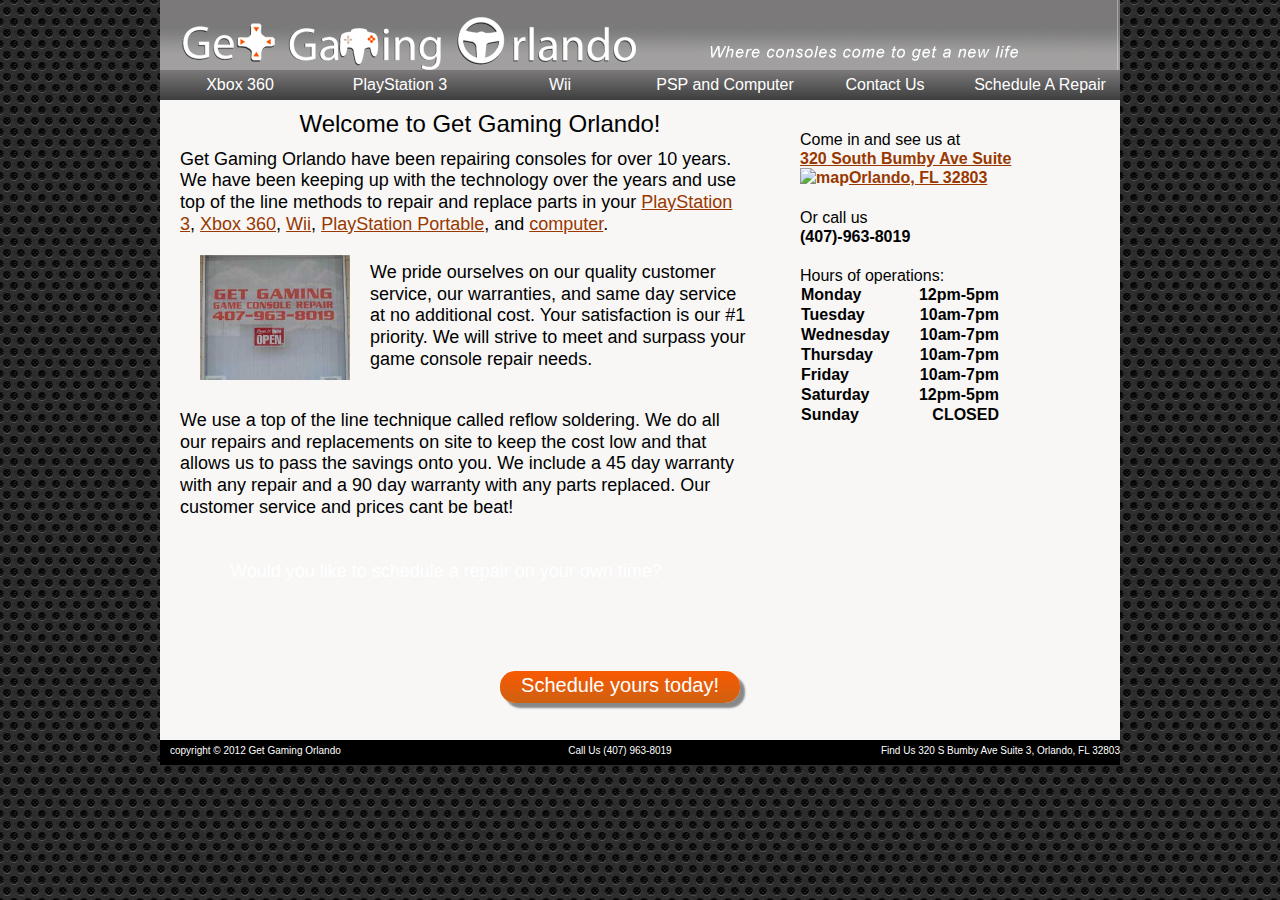
==== commit ee56a6d8: "changes made and media added" ====
--- a/prototype/index.html
+++ b/prototype/index.html
@@ -4,109 +4,107 @@
 	<meta charset="utf-8" />
 	<link rel="stylesheet" type="text/css" href="../css/layout.css" />
 	<title>Get Gaming! - Orlando Game Console Repair</title>
-	<!--[if lt IE 7]>
-<script src="http://ie7-js.googlecode.com/svn/version/2.1(beta4)/IE7.js"></script>
-<![endif]-->
-	<!--[if lt IE 8]>
-<script src="http://ie7-js.googlecode.com/svn/version/2.1(beta4)/IE8.js"></script>
-<![endif]-->
 	<!--[if lt IE 9]>
 <script src="//html5shiv.googlecode.com/svn/trunk/html5.js"></script>
+<![endif]
+<script src="http://ie7-js.googlecode.com/svn/version/2.1(beta4)/IE7.js"></script>
 <![endif]-->
 </head>
 <body>
-
-	<header>
-		<hgroup>
-			<h1><a href="index.html">Get Gaming Orlando</a></h1><!-- logo -->
+	
+	<div id="container">
+		<header>
+			<hgroup>
+				<h1><a href="index.html">Get Gaming Orlando</a></h1><!-- logo -->
+				
+				<h2>Where consoles come to get a new life</h2><!-- tagline -->
+			</hgroup>
 			
-			<h2>Where consoles come to get a new life</h2><!-- tagline -->
-		</hgroup>
+			<nav>
+				<ul>
+					<li class="nav"><a href="xbox.html">Xbox 360</a></li>
+					<li class="nav"><a href="ps3.html">PlayStation 3</a></li>
+					<li class="nav"><a href="wii.html">Wii</a></li>
+					<li class="nav_comp"><a href="handheld_computer.html">PSP and Computer</a></li>
+					<li class="nav_contact"><a href="contact.html">Contact Us</a></li>
+					<li class="nav"><a href="schedule_repair.html">Schedule A Repair</a></li>
+				</ul>
+			</nav>
+		</header>
 		
-		<nav>
-			<ul>
-				<li class="nav"><a href="xbox.html">Xbox 360</a></li>
-				<li class="nav"><a href="ps3.html">PlayStation 3</a></li>
-				<li class="nav"><a href="wii.html">Wii</a></li>
-				<li class="nav_comp"><a href="handheld_computer.html">PSP and Computer</a></li>
-				<li class="nav_contact"><a href="contact.html">Contact Us</a></li>
-				<li class="nav"><a href="schedule_repair.html">Schedule A Repair</a></li>
-			</ul>
-		</nav>
-	</header>
-	
-	<div id="home">
-		<h2 id="header_home">Welcome to Get Gaming Orlando!</h2>	
+		<div id="home">
+			<h2 id="header_home">Welcome to Get Gaming Orlando!</h2>	
+			
+			<article id="home_article">
+				<p>Get Gaming Orlando have been repairing consoles for over 10 years.  We have been keeping up with the technology over the years and use top of the line methods to repair and replace parts in your <a href="ps3.html">PlayStation 3</a>, <a href="xbox.html">Xbox 360</a>, <a href="wii.html">Wii</a>, <a href="handheld_computer.html">PlayStation Portable</a>, and <a href="handheld_computer.html">computer</a>.</p>
+				
+				<img id="door_image" src="../img/door.jpg"  alt="Door" class="ps" width="150" height="125" />
+				
+				<p>We pride ourselves on our quality customer service, our warranties, and same day service at no additional cost.  Your satisfaction is our #1 priority.  We will strive to meet and surpass your game console repair needs.</p>
+				
+				<p>We use a top of the line technique called reflow soldering.  We do all our repairs and replacements on site to keep the cost low and that allows us to pass the savings onto you.  We include a 45 day warranty with any repair and a 90 day warranty with any parts replaced.  Our customer service and prices cant be beat!</p>
+			</article>
+			
+			<section id="cta">
+				<p id="cta_title">Would you like to schedule a repair on your own time?</p>
+				<p><a href="schedule_repair.html">Schedule yours today!</a></p>
+			</section><!-- CTA -->
+		</div>
 		
-		<article id="home_article">
-			<p>Get Gaming Orlando have been repairing consoles for over 10 years.  We have been keeping up with the technology over the years and use top of the line methods to repair and replace parts in your <a href="ps3.html">PlayStation 3</a>, <a href="xbox.html">Xbox 360</a>, <a href="wii.html">Wii</a>, <a href="handheld_computer.html">PlayStation Portable</a>, and <a href="handheld_computer.html">computer</a>.</p>
+		<aside>
+			<p>Come in and see us at</p>
+			<p id="map"><a href="http://maps.google.com/maps?hl=en&gs_nf=1&tok=1ENLRDXZaGQb--b1Ggbe3Q&cp=49&gs_id=5s&xhr=t&bav=on.2,or.r_gc.r_pw.r_qf.,cf.osb&biw=686&bih=711&q=320+South+Bumby+Ave+Suite+3+++++Orlando,+FL+32803&um=1&ie=UTF-8&hq=&hnear=0x88e77ad838d0b3bd:0xaa1341baa73a2aa1,320+S+Bumby+Ave+%233,+Orlando,+FL+32803&gl=us&ei=t0NQT8_fIouhtwewsPjKDQ&sa=X&oi=geocode_result&ct=title&resnum=1&sqi=2&ved=0CB8Q8gEwAA" id="address">320 South Bumby Ave Suite<br>Orlando, FL 32803 <img id="sidebar" src="../img/map.png" alt="map" /></a></p>
 			
-			<img id="door_image" src="../img/door.jpg"  alt="Door" class="ps" width="150" height="125" />
+			<p>Or call us</p>
+			<p id="phone">(407)-963-8019</p>
 			
-			<p>We pride ourselves on our quality customer service, our warranties, and same day service at no additional cost.  Your satisfaction is our #1 priority.  We will strive to meet and surpass your game console repair needs.</p>
+			<p>Hours of operations:</p>
 			
-			<p>We use a top of the line technique called reflow soldering.  We do all our repairs and replacements on site to keep the cost low and that allows us to pass the savings onto you.  We include a 45 day warranty with any repair and a 90 day warranty with any parts replaced.  Our customer service and prices cant be beat!</p>
-		</article>
+			<table id="hours">
+				  <tr>
+					<td>Monday</td>
+					<td>&nbsp;</td>
+					<td class="time">12pm-5pm</td>
+				  </tr>
+				  <tr>
+					<td>Tuesday</td>
+					<td>&nbsp;</td>
+					<td class="time">10am-7pm</td>
+				  </tr>
+				  <tr>
+					<td>Wednesday</td>
+					<td>&nbsp;</td>
+					<td class="time">10am-7pm</td>
+				  </tr>
+				  <tr>
+					<td>Thursday</td>
+					<td>&nbsp;</td>
+					<td class="time">10am-7pm</td>
+				  </tr>
+				  <tr>
+					<td>Friday</td>
+					<td>&nbsp;</td>
+					<td class="time">10am-7pm</td>
+				  </tr>
+				  <tr>
+					<td>Saturday</td>
+					<td>&nbsp;</td>
+					<td class="time">12pm-5pm</td>
+				  </tr>
+				  <tr>
+					<td>Sunday</td>
+					<td>&nbsp;</td>
+					<td class="time">CLOSED</td>
+				  </tr>
+			</table>
+		</aside>
 		
-		<section id="cta">
-			<p id="cta_title">Would you like to schedule a repair on your own time?</p>
-			<p><a href="schedule_repair.html">Schedule yours today!</a></p>
-		</section><!-- CTA -->
-	</div>
-	
-	<aside>
-		<p>Come in and see us at</p>
-		<p id="map"><a href="http://maps.google.com/maps?hl=en&gs_nf=1&tok=1ENLRDXZaGQb--b1Ggbe3Q&cp=49&gs_id=5s&xhr=t&bav=on.2,or.r_gc.r_pw.r_qf.,cf.osb&biw=686&bih=711&q=320+South+Bumby+Ave+Suite+3+++++Orlando,+FL+32803&um=1&ie=UTF-8&hq=&hnear=0x88e77ad838d0b3bd:0xaa1341baa73a2aa1,320+S+Bumby+Ave+%233,+Orlando,+FL+32803&gl=us&ei=t0NQT8_fIouhtwewsPjKDQ&sa=X&oi=geocode_result&ct=title&resnum=1&sqi=2&ved=0CB8Q8gEwAA" id="address">320 South Bumby Ave Suite<br>Orlando, FL 32803 <img id="sidebar" src="../img/map.png" alt="map" /></a></p>
-		
-		<p>Or call us</p>
-		<p id="phone">(407)-963-8019</p>
-		
-		<p>Hours of operations:</p>
-		
-		<table id="hours">
-			  <tr>
-				<td>Monday</td>
-				<td>&nbsp;</td>
-				<td class="time">12pm-5pm</td>
-			  </tr>
-			  <tr>
-				<td>Tuesday</td>
-				<td>&nbsp;</td>
-				<td class="time">10am-7pm</td>
-			  </tr>
-			  <tr>
-				<td>Wednesday</td>
-				<td>&nbsp;</td>
-				<td class="time">10am-7pm</td>
-			  </tr>
-			  <tr>
-				<td>Thursday</td>
-				<td>&nbsp;</td>
-				<td class="time">10am-7pm</td>
-			  </tr>
-			  <tr>
-				<td>Friday</td>
-				<td>&nbsp;</td>
-				<td class="time">10am-7pm</td>
-			  </tr>
-			  <tr>
-				<td>Saturday</td>
-				<td>&nbsp;</td>
-				<td class="time">12pm-5pm</td>
-			  </tr>
-			  <tr>
-				<td>Sunday</td>
-				<td>&nbsp;</td>
-				<td class="time">CLOSED</td>
-			  </tr>
-		</table>
-    </aside>
-    
-	<footer>
-    	<p>copyright &copy; 2012 Get Gaming Orlando</p>
-    	<p>Call Us (407) 963-8019</p>
-    	<p>Find Us 320 S Bumby Ave Suite 3, Orlando, FL 32803</p>
-    </footer>
+		<footer>
+			<p>copyright &copy; 2012 Get Gaming Orlando</p>
+			<p>Call Us (407) 963-8019</p>
+			<p>Find Us 320 S Bumby Ave Suite 3, Orlando, FL 32803</p>
+		</footer>
+	</div><!-- container div -->
 	
 </body>
 </html> --- a/css/layout.css
+++ b/css/layout.css
@@ -7,6 +7,9 @@
 	margin:0;
 	padding:0;
 	text-align:left;
+}
+
+img {
 	border:none;
 }
 
@@ -18,67 +21,53 @@
 	border-collapse:collapse;
 	border-spacing:0;
 }
-
+/* styles */
 html {
 	background-image:url("../img/bg.png");
 }
 
 body {
+	margin:0;
+}
+
+#container {
 	background-color:#f8f7f6;
 	margin:0 auto;
-	width:960px;
+	padding:0;
+	
 }
 
 /* header */
-hgroup {
-	background:url("../img/header.jpg");
-	height:70px;
+hgroup {	
 	margin:0;
-	width:960px;
 }
 
 hgroup h1 a {
 	float:left;
-	height:70px;
 	text-indent:-99999px;
-	width:495px;
 }
 
 hgroup h2 {
-	float:right;
 	text-indent:-999999px;
 }
 
+/* nav */
 nav ul {
-	clear:both;
 	margin:0;
 	padding:0;
-	width:960px;
 }
 
 nav ul li {
-	float:left;
-	height:32px;
+	height:30px;
 	overflow:hidden;
-	width:160px;
 }
 
 nav ul li a {
 	color:#FFF;
-	float:left;
-	height:32px;
+	height:30px;
 	padding-top:5px;
 	text-align:center;
 	text-decoration:none;
-	width:160px;
-}
-
-.nav_comp, .nav_comp a, .nav_comp .active a {
-	width:170px;
-}
-
-.nav_contact, .nav_contact a, .nav_comp .active a {
-	width:150px;
 }
 
 .nav a, .nav_comp a, .nav_contact a {
@@ -126,34 +115,22 @@
 }
 
 /* form and content */
-div {
-	clear:both;
-	margin-bottom:20px;
-	padding-left:10px;
-	padding-top:10px;
+#form, #content {
+	clear:both;
 }
 
 h2 {
-	font-size:1.5em;
 	text-align:center;
 }
 
 h3 {
 	clear:both;
-	font-size:1.125em;
-	height:20px;
-	padding-top:30px;
 	text-align:center;
 }
 
 #xheader, #pheader, #wheader, #pheader, #cheader {
-	margin-left:-10px;
 	clear:both;
 	background:url("../img/header_comp.png") no-repeat 0 -10px;
-	height:90px;
-	padding-top:15px;
-	text-indent:300px;
-	width:960px;
 }
 
 h3.border {
@@ -162,21 +139,16 @@
 
 #door_image {
 	float:left;
-	padding:20px;
 }
 
 article.content {
 	float:right;
 	font-family:Arial;
-	font-size:.875em;
-	margin:35px 55px;
 	overflow:hidden;
-	width:680px;
 }
 
 h3 + img.xbox, h3 + img.ps, h3 + img.psp, h3 + img.comp, h3 + img.wii {
 	float:left;
-	margin:-10px 0 40px 35px;
 	overflow:hidden;
 	box-shadow:5px 5px 2px #888;
 }
@@ -184,65 +156,28 @@
 #help, #help2 {
 	clear:both;
 	float:right;
-	margin:30px 10px;
 }
 
 a {
 	color:#993801;
 }
 
-#home {
-	padding-left:20px;
-}
-
-#home_article {
-	padding-right:30px;
-}
-
-#home_article p {
-	font-size:1.125em;
-}
-
-article p {
-	padding-top:10px;
-}
-
 article #door_image + p + p {
 	clear:both;
 }
 
-article #door_image + p {
-	padding-top:27px;
-}
-
 #cta {
-	margin-top:40px;
-	width:580px;
-	height:162px;
 	background-image:url("../img/cta.png");
 }
 
 #cta_title {
 	color:white;
-	width:580px;
-	height:30px;
-	padding-top:3px;
-	font-size:1.125em;
-	text-indent:50px;
 }
 
 #cta a {
 	color:white;
-	font-size:1.25em;
 	text-decoration:none;
-	position:relative;
-	float:right;
-	top:80px;
-	right:20px;
-	width:240px;
-	height:30px;
 	text-align:center;
-	padding-top:2px;
 	
 	/* graident per browser */
 	/* Safari 4-5, Chrome 1-9 */ 
@@ -275,22 +210,15 @@
 #form,#home {
 	clear:both;
 	float:left;
-	margin-top:20px;
-	width:630px;
 }
 
 form {
 	overflow:hidden;
 	padding-left:10px;
-	width:630px;
 }
 
 span, .input {
 	color:red;
-}
-
-.input {
-	font-size:.75em;
 }
 
 h2#contact_title {
@@ -422,7 +350,6 @@
 footer p:first-child {
 	padding-left:10px;
 	text-align:left;
-	width:320px;
 }
 
 footer p {
@@ -434,8 +361,330 @@
 
 footer p:last-child {
 	float:right;
-	width:240px;
+	width:260px;
+	text-align:right;
 }
 
 /* responsive design */
-
+/*------------------------------------------------------------------*/
+/* 1024+ */
+@media (min-width: 960px) {
+	
+	#container {
+		margin:0 auto;
+		width:960px;
+	}
+	
+	/* header */
+	hgroup {
+		background:url("../img/header.jpg");
+		height:70px;
+		width:960px;
+	}
+	hgroup h1 a {
+		height:70px;	
+		width:495px;
+	}
+	
+	/* nav */
+	nav ul li {
+		float:left;
+		width:160px;
+	}
+	
+	nav ul li a {
+		float:left;
+		width:160px;
+	}
+		
+	.nav_comp, .nav_comp a, .nav_comp .active a {
+		width:170px;
+	}
+	
+	.nav_contact, .nav_contact a, .nav_comp .active a {
+		width:150px;
+	}
+	
+	/* form and home div settings */
+	#form, #home {
+		width: 600px;
+		margin-bottom:20px;
+		padding-left:10px;
+		padding-top:10px;
+	}
+	
+	/* content */
+	h2 {
+		font-size:1.5em;
+	}
+	
+	h3 {
+		font-size:1.125em;
+		height:20px;
+		padding-top:30px;
+	}
+	
+	#xheader, #pheader, #wheader, #pheader, #cheader {
+		height:90px;
+		padding-top:15px;
+		text-indent:300px;
+		width:960px;
+	}
+	
+	#door_image {
+		padding:20px;
+	}
+
+	article.content {
+		font-size:.875em;
+		margin:35px 55px;
+		width:680px;
+	}
+	
+	h3 + img.xbox, h3 + img.ps, h3 + img.psp, h3 + img.comp, h3 + img.wii {
+		margin:-10px 0 40px 35px;
+	}
+	
+	#help, #help2 {
+		margin:30px 10px;
+	}
+	
+	#home {
+		padding-left:20px;
+	}
+	
+	#home_article {
+		padding-right:30px;
+	}
+	
+	#home_article p {
+		font-size:1.125em;
+	}
+	
+	article p {
+		padding-top:10px;
+	}
+	
+	article #door_image + p {
+		padding-top:27px;
+	}
+	
+	#cta {
+		margin-top:40px;
+		width:580px;
+		height:162px;
+	}
+	
+	#cta_title {
+		width:580px;
+		height:30px;
+		padding-top:3px;
+		font-size:1.125em;
+		text-indent:50px;
+	}
+	
+	#cta a {
+		font-size:1.25em;
+		position:relative;
+		float:right;
+		top:80px;
+		right:20px;
+		width:240px;
+		height:30px;
+		padding-top:2px;
+	
+	.input {
+		font-size:.75em;
+	}
+	
+	/* footer */
+	footer p:first-child {
+		padding-left:10px;
+		text-align:left;
+	}
+	
+	footer p {
+		float:left;
+		position:relative;
+		text-align:center;
+		width:300px;
+	}
+	
+	footer p:last-child {
+		float:right;
+		width:260px;
+		text-align:right;
+	}
+}
+	
+/*------------------------------------------------------------------*/
+/* 760-959 */
+@media (min-width:768px) and (max-width:959px) {
+	html {
+		width:959px;
+	}
+	
+	#container {
+		width:768px;
+	}
+	
+	/* header */
+	hgroup {
+		background:url("../img/header.jpg");
+		height:100px;
+		width:768px;
+	}
+	hgroup h1 a {
+		height:70px;	
+		width:395px;
+	}
+	
+	/* nav */
+	nav {
+		clear:both;
+	}
+	
+	nav ul {
+		width:760px;
+	}
+	
+	nav ul li {
+		clear:both;
+		float:none;
+		width:127px;
+		height:30px;
+	}
+	
+	nav ul li a {
+		width:127px;
+		height:30px;
+	}
+		
+	.nav_comp, .nav_comp a, .nav_comp .active a {
+		width:137px;
+	}
+	
+	.nav_contact, .nav_contact a, .nav_comp .active a {
+		width:117px;
+	}
+	
+	/* form and home div settings */
+	#form, #home {
+		width: 600px;
+		margin-bottom:20px;
+		padding-left:10px;
+		padding-top:10px;
+	}
+	
+	/* content */
+	h2 {
+		font-size:1.5em;
+	}
+	
+	h3 {
+		font-size:1.125em;
+		height:20px;
+		padding-top:30px;
+	}
+	
+	#xheader, #pheader, #wheader, #pheader, #cheader {
+		height:90px;
+		padding-top:15px;
+		text-indent:200px;
+		width:760px;
+	}
+	
+	#door_image {
+		padding:20px;
+	}
+
+	article.content {
+		float:right;
+		font-size:.875em;
+		margin:15px 35px;
+		width:280px;
+	}
+	
+	h3 + img.xbox, h3 + img.ps, h3 + img.psp, h3 + img.comp, h3 + img.wii {
+		margin:-10px 0 40px 35px;
+	}
+	
+	#help, #help2 {
+		margin:30px 10px;
+	}
+	
+	#home {
+		padding-left:20px;
+	}
+	
+	#home_article {
+		padding-right:30px;
+	}
+	
+	#home_article p {
+		font-size:1.125em;
+	}
+	
+	article p {
+		padding-top:10px;
+	}
+	
+	article #door_image + p {
+		padding-top:27px;
+	}
+	
+	#cta {
+		margin-top:40px;
+		width:580px;
+		height:162px;
+	}
+	
+	#cta_title {
+		width:580px;
+		height:30px;
+		padding-top:3px;
+		font-size:1.125em;
+		text-indent:50px;
+	}
+	
+	#cta a {
+		font-size:1.25em;
+		position:relative;
+		float:right;
+		top:80px;
+		right:20px;
+		width:240px;
+		height:30px;
+		padding-top:2px;
+	
+	.input {
+		font-size:.75em;
+	}
+	
+	/* footer */
+	footer p:first-child {
+		padding-left:10px;
+		text-align:left;
+	}
+	
+	footer p {
+		float:left;
+		position:relative;
+		text-align:center;
+		width:300px;
+	}
+	
+	footer p:last-child {
+		float:right;
+		width:260px;
+		text-align:right;
+	}
+}
+
+/*------------------------------------------------------------------*/
+/* 320-759 */
+@media (min-width:320) and (max-width:768px) {
+
+}
+
+
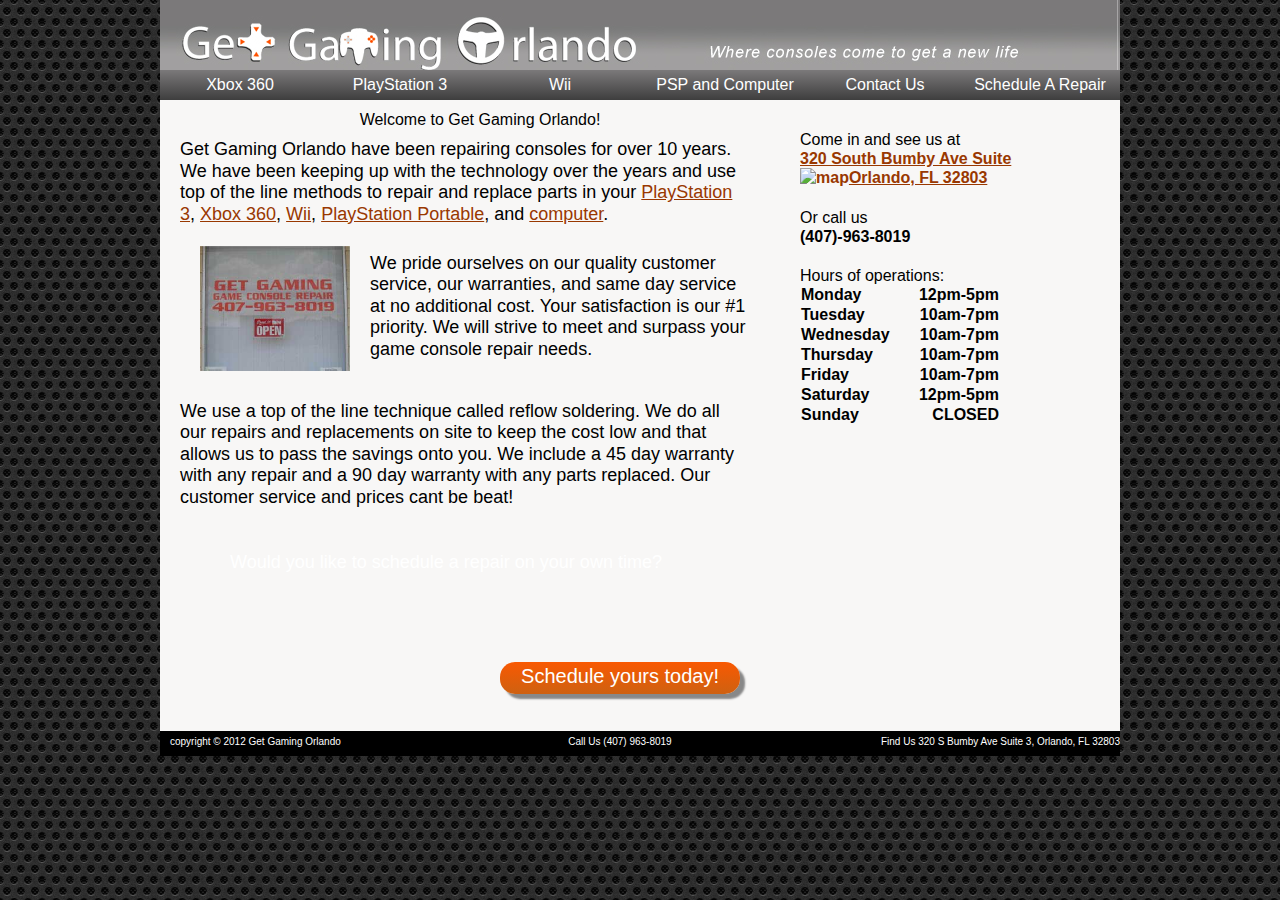
==== commit 76bf39cb: "responsive design" ====
--- a/prototype/index.html
+++ b/prototype/index.html
@@ -2,13 +2,17 @@
 <html lang="en">
 <head>
 	<meta charset="utf-8" />
+	<meta name="viewport" content="width=device-width, initial-scale=1.0, maximum-scale=1.0">
 	<link rel="stylesheet" type="text/css" href="../css/layout.css" />
+	<link rel="stylesheet" type="text/css" href="../css/tablet.css" />
+	<link rel="stylesheet" media="screen and (max-width: 600px), screen and (max-device-width: 480px)" href="../css/layout.css" />
 	<title>Get Gaming! - Orlando Game Console Repair</title>
 	<!--[if lt IE 9]>
 <script src="//html5shiv.googlecode.com/svn/trunk/html5.js"></script>
 <![endif]
 <script src="http://ie7-js.googlecode.com/svn/version/2.1(beta4)/IE7.js"></script>
 <![endif]-->
+	
 </head>
 <body>
 	
@@ -49,9 +53,9 @@
 				<p id="cta_title">Would you like to schedule a repair on your own time?</p>
 				<p><a href="schedule_repair.html">Schedule yours today!</a></p>
 			</section><!-- CTA -->
-		</div>
+		</div><!-- home div -->
 		
-		<aside>
+		<aside id="home_aside">
 			<p>Come in and see us at</p>
 			<p id="map"><a href="http://maps.google.com/maps?hl=en&gs_nf=1&tok=1ENLRDXZaGQb--b1Ggbe3Q&cp=49&gs_id=5s&xhr=t&bav=on.2,or.r_gc.r_pw.r_qf.,cf.osb&biw=686&bih=711&q=320+South+Bumby+Ave+Suite+3+++++Orlando,+FL+32803&um=1&ie=UTF-8&hq=&hnear=0x88e77ad838d0b3bd:0xaa1341baa73a2aa1,320+S+Bumby+Ave+%233,+Orlando,+FL+32803&gl=us&ei=t0NQT8_fIouhtwewsPjKDQ&sa=X&oi=geocode_result&ct=title&resnum=1&sqi=2&ved=0CB8Q8gEwAA" id="address">320 South Bumby Ave Suite<br>Orlando, FL 32803 <img id="sidebar" src="../img/map.png" alt="map" /></a></p>
 			
--- a/css/tablet.css
+++ b/css/tablet.css
@@ -0,0 +1,520 @@
+p, dd, dt, ol, ul, li, h1, h2, h3, h4, h5, h6, a {
+	font-family:Arial, Helvetica, "Times New Roman", "Helvetica neue";
+	font-size:100%;
+	font-weight:400;
+	line-height:1.2em;
+	list-style-type:none;
+	margin:0;
+	padding:0;
+	text-align:left;
+}
+
+img {
+	border:none;
+}
+
+article, aside, details, figcaption, figure, footer, header, hgroup, menu, nav, section {
+	display:block;
+}
+
+table {
+	border-collapse:collapse;
+	border-spacing:0;
+}
+/* styles */
+html {
+	background-image:url("../img/bg.png");
+}
+
+body {
+	margin:0;
+}
+
+#container {
+	background-color:#f8f7f6;
+	margin:0 auto;
+	padding:0;
+	
+}
+
+/* header */
+hgroup {	
+	margin:0;
+}
+
+hgroup h1 a {
+	float:left;
+	text-indent:-99999px;
+}
+
+hgroup h2 {
+	text-indent:-999999px;
+}
+
+/* nav */
+nav ul {
+	margin:0;
+	padding:0;
+}
+
+nav ul li {
+	height:30px;
+	overflow:hidden;
+}
+
+nav ul li a {
+	color:#FFF;
+	height:30px;
+	padding-top:5px;
+	text-align:center;
+	text-decoration:none;
+}
+
+.nav a, .nav_comp a, .nav_contact a {
+	/* graident per browser */
+	/* Safari 4-5, Chrome 1-9 */ 
+	background:-webkit-gradient(linear, 0% 0%, 0% 100%, from(#7B797A), to(#343434)); 
+	
+	/* Safari 5.1, Chrome 10+ */ 
+	background:-webkit-linear-gradient(top, #7B797A, #343434);
+	
+	/* Firefox 3.6+ */ 
+	background:-moz-linear-gradient(top, #7B797A, #343434);
+	
+	/* IE 10 */ 
+	background:-ms-linear-gradient(top, #7B797A, #343434);
+	
+	/* Opera 11.10+ */ 
+	background:-o-linear-gradient(top, #7B797A, #343434);
+	
+	/* IE 6-9 */
+	filter: progid:DXImageTransform.Microsoft.gradient(GradientType=0, startColorstr=#7B797A, endColorstr=#343434);
+	-ms-filter: "progid:DXImageTransform.Microsoft.gradient (GradientType=0, startColorstr=#7B797A, endColorstr=#343434)";
+}
+
+#active_xbox a, #active_comp a, #active_contact a, #active_ps3 a, #active_wii a, #active_schedule a, .nav a:hover, .nav_comp a:hover, .nav_contact a:hover {
+	/* graident per browser */
+	/* Safari 4-5, Chrome 1-9 */ 
+	background:-webkit-gradient(linear, 0% 0%, 0% 100%, from(#F95902), to(#CE6111)); 
+	
+	/* Safari 5.1, Chrome 10+ */ 
+	background:-webkit-linear-gradient(top, #F95902, #CE6111);
+	
+	/* Firefox 3.6+ */ 
+	background:-moz-linear-gradient(top, #F95902, #CE6111);
+	
+	/* IE 10 */ 
+	background:-ms-linear-gradient(top, #F95902, #CE6111);
+	
+	/* Opera 11.10+ */ 
+	background:-o-linear-gradient(top, #F95902, #CE6111);
+	
+	/* IE 6-9 */
+	filter: progid:DXImageTransform.Microsoft.gradient(GradientType=0, startColorstr=#F95902, endColorstr=#CE6111);
+	-ms-filter:"progid:DXImageTransform.Microsoft.gradient (GradientType=0, startColorstr=#F95902, endColorstr=#CE6111)";
+}
+
+/* form and content */
+#form, #content {
+	clear:both;
+}
+
+h2 {
+	text-align:center;
+}
+
+h3 {
+	clear:both;
+	text-align:center;
+}
+
+#xheader, #pheader, #wheader, #pheader, #cheader {
+	clear:both;
+	background:url("../img/header_comp.png") no-repeat 0 -10px;
+}
+
+h3.border {
+	background:url("../img/border.png") no-repeat;
+}
+
+#door_image {
+	float:left;
+}
+
+article.content {
+	float:right;
+	font-family:Arial;
+	overflow:hidden;
+}
+
+h3 + img.xbox, h3 + img.ps, h3 + img.psp, h3 + img.comp, h3 + img.wii {
+	float:left;
+	overflow:hidden;
+	box-shadow:5px 5px 2px #888;
+}
+
+#help, #help2 {
+	clear:both;
+	float:right;
+}
+
+a {
+	color:#993801;
+}
+
+article #door_image + p + p {
+	clear:both;
+}
+
+#cta {
+	background-image:url("../img/cta.png");
+}
+
+#cta_title {
+	color:white;
+}
+
+#cta a {
+	color:white;
+	text-decoration:none;
+	text-align:center;
+	
+	/* graident per browser */
+	/* Safari 4-5, Chrome 1-9 */ 
+	background:-webkit-gradient(linear, 0% 0%, 0% 100%, from(#F95902), to(#CE6111)); 
+	
+	/* Safari 5.1, Chrome 10+ */ 
+	background:-webkit-linear-gradient(top, #F95902, #CE6111);
+	
+	/* Firefox 3.6+ */ 
+	background:-moz-linear-gradient(top, #F95902, #CE6111);
+	
+	/* IE 10 */ 
+	background:-ms-linear-gradient(top, #F95902, #CE6111);
+	
+	/* Opera 11.10+ */ 
+	background:-o-linear-gradient(top, #F95902, #CE6111);
+	
+	/* IE 6-9 */
+	filter: progid:DXImageTransform.Microsoft.gradient(GradientType=0, startColorstr=#F95902, endColorstr=#CE6111);
+	-ms-filter:"progid:DXImageTransform.Microsoft.gradient (GradientType=0, startColorstr=#F95902, endColorstr=#CE6111)";
+	
+	/*rounded corners*/
+	-moz-border-radius:15px;
+	border-radius:15px;
+	
+	box-shadow:5px 5px 2px #888;
+}
+
+
+#form,#home {
+	clear:both;
+	float:left;
+}
+
+form {
+	overflow:hidden;
+	padding-left:10px;
+}
+
+span, .input {
+	color:red;
+}
+
+h2#contact_title {
+	float:left;
+	text-align:left;
+	width:125px;
+}
+
+h2#schedule_title {
+	float:left;
+	text-align:left;
+	width:180px;
+}
+
+.input + p {
+	clear:both;
+	margin-bottom:10px;
+}
+
+form input,form select {
+	margin-bottom:20px;
+}
+
+#active a {
+	background-color:#A84A16;
+}
+
+#checkbox {
+	margin-bottom:0;
+}
+
+#charge {
+	padding-top:20px;
+}
+
+#button {
+	margin-top:20px;
+	width:100px;
+	height:25px;
+	background-color:orange;
+	color:white;
+	font-size:1em;
+	
+	/* gradient per browser */
+	/* Safari 4-5, Chrome 1-9 */ 
+	background:-webkit-gradient(linear, 0% 0%, 0% 100%, from(#1a82f7), to(#2F2727)); 
+	
+	/* Safari 5.1, Chrome 10+ */ 
+	background:-webkit-linear-gradient(top, #F95902, #CE6111);
+	
+	/* Firefox 3.6+ */ 
+	background:-moz-linear-gradient(top, #F95902, #CE6111);
+	
+	/* IE 10 */ 
+	background:-ms-linear-gradient(top, #F95902, #CE6111);
+	
+	/* Opera 11.10+ */ 
+	background:-o-linear-gradient(top, #F95902, #CE6111);
+	
+	/* IE 6-9 */
+	filter: progid:DXImageTransform.Microsoft.gradient(GradientType=0, startColorstr=#F95902, endColorstr=#CE6111);
+	-ms-filter:"progid:DXImageTransform.Microsoft.gradient (GradientType=0, startColorstr=#F95902, endColorstr=#CE6111)";
+	
+	/* Firefox 3.6+ */ 
+	background:-moz-linear-gradient(top, #F95902, #CE6111);
+	
+	/* IE 10 */ 
+	background:-ms-linear-gradient(top, #F95902, #CE6111);
+	
+	/* Opera 11.10+ */ 
+	background:-o-linear-gradient(top, #F95902, #CE6111);
+	
+	/*rounded corners*/
+	-moz-border-radius:15px 12px;
+	border-radius:15px 12px;
+	
+	box-shadow:5px 5px 2px #888;
+}
+
+/* sidebar */
+aside {
+	background:url("../img/side_bar.png") no-repeat;
+	float:left;
+	height:550px;
+	margin-bottom:30px;
+	margin-top:20px;
+	overflow:hidden;
+	padding-left:20px;
+	width:320px;
+}
+
+#phone, #map, #hours, #address {
+	clear:both;
+	font-weight:bold;
+	margin-bottom:20px;
+}
+
+aside p {
+	clear:both;
+}
+
+#sidebar {
+	float:left;
+	margin-bottom:20px;
+}
+
+table {
+	border:none;
+	width:200px;
+	font-family:Arial;
+}
+
+.time {
+	text-align:right;
+}
+
+/* footer */
+footer {
+	background-color:#000;
+	clear:both;
+	color:#FFF;
+	font-size:10px;
+	height:20px;
+	overflow:hidden;
+	padding-top:5px;
+}
+
+/* responsive design */	
+/*------------------------------------------------------------------*/
+/* 760-959 */
+@media screen and (min-width:768px) and (max-width:959px) {
+	
+	#home_aside {
+		display:none;
+	}
+	
+	#container {
+		width:768px;
+	}
+	
+	/* header */
+	hgroup {
+		background:url("../img/header2.png") -20px 0;
+		height:75px;
+		width:768px;
+	}
+	hgroup h1 a {
+		height:70px;	
+		width:395px;
+	}
+	
+	/* nav */
+	nav {
+		clear:both;
+		font-size:14px;
+	}
+	
+	nav ul {
+		height:30px;
+	}
+	
+	nav ul li {
+		float:left;
+		width:127px;
+		height:30px;
+	}
+	
+	nav ul li a {
+		float:left;
+		width:130px;
+		height:30px;
+	}
+		
+	.nav_comp, .nav_comp a, .nav_comp .active a {
+		width:140px;
+	}
+	
+	.nav_contact, .nav_contact a, .nav_comp .active a {
+		width:120px;
+	}
+	
+	/* form and home div settings */
+	#form, #home {
+		width: 410px;
+		margin-bottom:20px;
+		padding-left:10px;
+		padding-top:10px;
+	}
+	
+	/* content */
+	h2 {
+		font-size:1.5em;
+	}
+	
+	h3 {
+		font-size:1.125em;
+		height:20px;
+		padding-top:30px;
+	}
+	
+	#xheader, #pheader, #wheader, #pheader, #cheader {
+		height:90px;
+		padding-top:15px;
+		text-indent:250px;
+		width:768px;
+	}
+	
+	#door_image {
+		padding:20px;
+	}
+
+	article.content {
+		float:right;
+		font-size:.875em;
+		margin:15px 35px;
+		width:490px;
+	}
+	
+	h3 + img.xbox, h3 + img.ps, h3 + img.psp, h3 + img.comp, h3 + img.wii {
+		margin:-10px 0 40px 35px;
+	}
+	
+	#help, #help2 {
+		margin:30px 10px;
+	}
+	
+	#home {
+		padding-left:20px;
+	}
+	
+	#home_article {
+		width:700px;
+		padding-right:30px;
+	}
+	
+	#header_home {
+		width:768px;
+	}
+	
+	#home_article p {
+		font-size:1.125em;
+	}
+	
+	article p {
+		padding-top:10px;
+	}
+	
+	article #door_image + p {
+		padding-top:27px;
+	}
+	
+	#cta {
+		margin-top:40px;
+		margin-left:70px;
+		width:580px;
+		height:162px;
+	}
+	
+	#cta_title {
+		width:580px;
+		height:30px;
+		padding-top:3px;
+		font-size:1.125em;
+		text-indent:50px;
+	}
+	
+	#cta a {
+		font-size:1.25em;
+		position:relative;
+		float:right;
+		top:80px;
+		right:20px;
+		width:240px;
+		height:30px;
+		padding-top:2px;
+	
+	.input {
+		font-size:.75em;
+	}
+	
+	/* footer */
+	footer p:first-child {
+		padding-left:10px;
+		text-align:left;
+		float:left;
+	}
+	
+	footer p {
+		float:left;
+		text-align:left;
+		width:150px;
+	}
+	
+	footer p:last-child {
+		float:left;
+		width:260px;
+		text-align:right;
+	}
+}